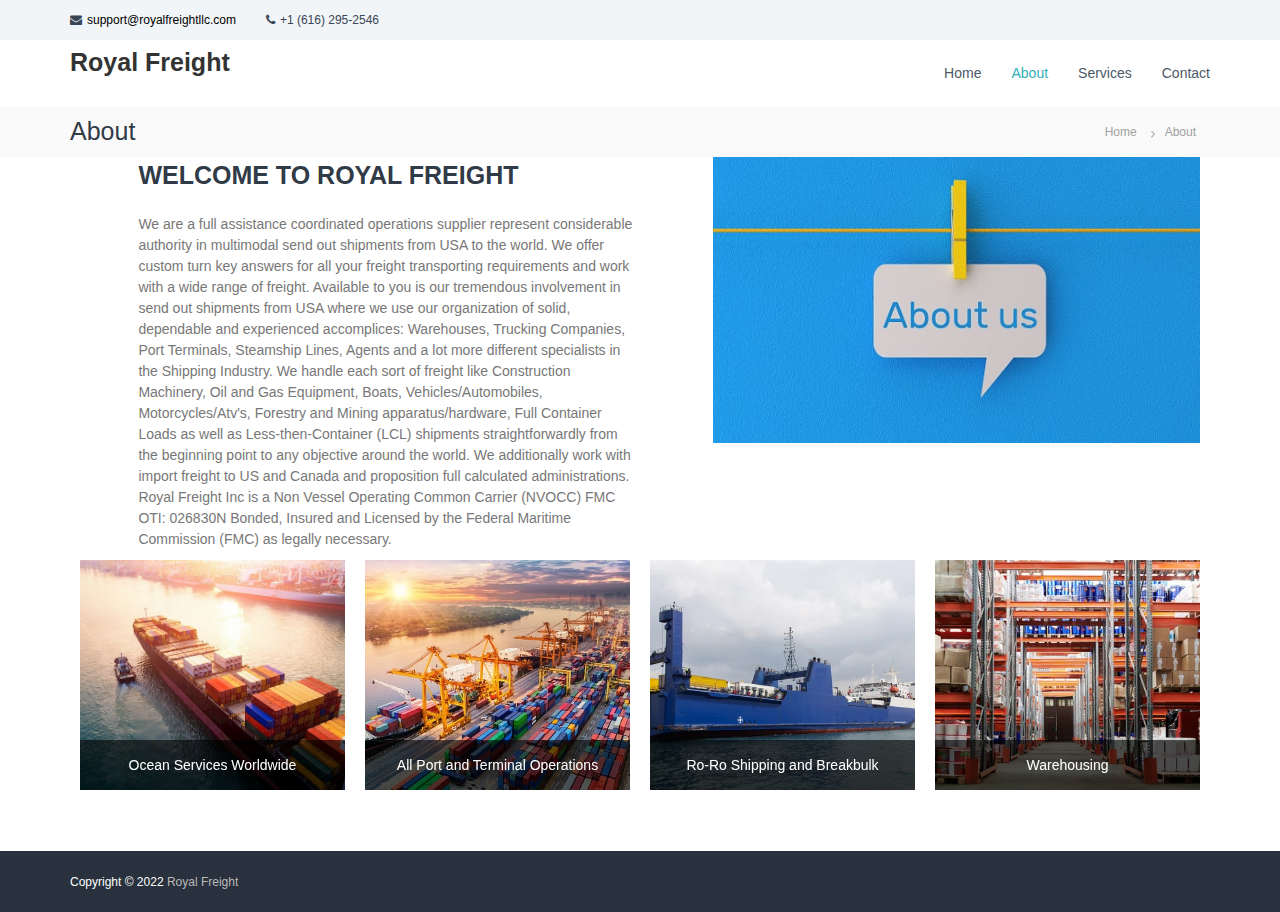
==== about.html @ c7f0311b "initial commit" ====
<!DOCTYPE html>
<!-- saved from url=(0039)https://royalfreightllc.com/about/ -->
<html lang="en">

<head>
	<meta http-equiv="Content-Type" content="text/html; charset=UTF-8">

	<meta name="viewport" content="width=device-width, initial-scale=1">
	<link rel="profile" href="http://gmpg.org/xfn/11">
	<link rel="pingback" href="https://royalfreightllc.com/xmlrpc.php">

	<title>About – Royal Freight</title>
	<link rel="dns-prefetch" href="http://fonts.googleapis.com/">
	<link rel="dns-prefetch" href="http://s.w.org/">
	<link rel="alternate" type="application/rss+xml" title="Royal Freight » Feed"
		href="https://royalfreightllc.com/feed/">
	<link rel="alternate" type="application/rss+xml" title="Royal Freight » Comments Feed"
		href="https://royalfreightllc.com/comments/feed/">


	<link rel="stylesheet" id="contact-form-7-css" href="./Seattle_Logistics_files/styles.css" type="text/css"
		media="all">
	<link rel="stylesheet" id="contact-form-7-css" href="assets/css/styles.css" type="text/css" media="all">
	<link rel="stylesheet" id="wpos-magnific-style-css" href="./Seattle_Logistics_files/magnific-popup.css"
		type="text/css" media="all">
	<link rel="stylesheet" id="wpos-slick-style-css" href="./Seattle_Logistics_files/slick.css" type="text/css"
		media="all">
	<link rel="stylesheet" id="wp-igsp-public-css-css" href="./Seattle_Logistics_files/wp-igsp-public.css"
		type="text/css" media="all">
	<link rel="stylesheet" id="siteorigin-panels-front-css" href="./Seattle_Logistics_files/front-flex.min.css"
		type="text/css" media="all">
	<link rel="stylesheet" id="flash-fonts-css" href="./Seattle_Logistics_files/css" type="text/css" media="all">
	<link rel="stylesheet" id="font-awesome-css" href="./Seattle_Logistics_files/font-awesome.min.css" type="text/css"
		media="">
	<link rel="stylesheet" id="flash-style-css" href="./Seattle_Logistics_files/style.css" type="text/css" media="all">

	<link rel="stylesheet" id="responsive-css" href="./Seattle_Logistics_files/responsive.min.css" type="text/css"
		media="">

	<link rel="https://api.w.org/" href="https://royalfreightllc.com/wp-json/">
	<link rel="EditURI" type="application/rsd+xml" title="RSD" href="https://royalfreightllc.com/xmlrpc.php?rsd">
	<link rel="wlwmanifest" type="application/wlwmanifest+xml"
		href="https://royalfreightllc.com/wp-includes/wlwmanifest.xml">
	<meta name="generator" content="WordPress 4.9.20">
	<link rel="canonical" href="about.html">
	<link rel="shortlink" href="https://royalfreightllc.com/?p=137">
	<link rel="alternate" type="application/json+oembed"
		href="https://royalfreightllc.com/wp-json/oembed/1.0/embed?url=http%3A%2F%2Fwww.seattle-logistics.com%2Fabout%2F">
	<link rel="alternate" type="text/xml+oembed"
		href="https://royalfreightllc.com/wp-json/oembed/1.0/embed?url=http%3A%2F%2Fwww.seattle-logistics.com%2Fabout%2F&amp;format=xml">
	
		
		
	

</head>

<body
	class="page-template page-template-page-templates page-template-pagebuilder page-template-page-templatespagebuilder-php page page-id-137 custom-background wp-custom-logo siteorigin-panels  boxed non-transparent left-logo-right-menu right-sidebar" style="width:100%">

	<div id="preloader-background" style="display: none;">
		<div id="spinners">
			<div id="preloader">
				<span></span>
				<span></span>
				<span></span>
				<span></span>
				<span></span>
			</div>
		</div>
	</div>


	<div id="page" class="site" style="margin:0">
		<a class="skip-link screen-reader-text" href="about.html/#content">Skip to
			content</a>


		<header id="masthead" class="site-header" role="banner">
			<div class="header-top">
				<div class="tg-container">
					<div class="tg-column-wrapper clearfix">
						<div class="left-content">
							<ul class="contact-info">
								<li><i class="fa fa-envelope"></i><a
										href="mailto:support@royalfreightllc.com">support@royalfreightllc.com</a></li>
								<li><i class="fa fa-phone"></i>+1 (616) 295-2546</li>
							</ul>
						</div>
						<div class="right-content">
						</div>
					</div>
				</div>
			</div>

			<div class="header-bottom">
				<div class="tg-container">

					<div class="logo">
						<h3>Royal Freight</h3>
						<!-- <figure class="logo-image">
                            <a href="index.html" class="custom-logo-link" rel="home" itemprop="url"><img width="170"
                                    height="73" src="./Seattle_Logistics_files/cropped-logo2.png" class="custom-logo"
                                    alt="Royal Freight" itemprop="logo"></a>
                        </figure> -->

						<div class="logo-text site-branding">
							<p class="site-title"><a href="index.html" rel="home">Seattle
									Logistics</a></p>
						</div>
					</div>
					<div class="site-navigation-wrapper">
						<nav id="site-navigation" class="main-navigation" role="navigation">
							<div class="menu-toggle">
								<i class="fa fa-bars"></i>
							</div>
							<div class="menu-main-container">
								<ul id="primary-menu" class="menu">
									<li id="menu-item-249"
										class="menu-item menu-item-type-post_type menu-item-object-page menu-item-home page_item page-item-7  menu-item-249">
										<a href="index.html">Home</a>
									</li>
									<li id="menu-item-243"
										class="current-menu-item current_page_item menu-item menu-item-type-post_type menu-item-object-page menu-item-243">
										<a href="about.html">About</a>
									</li>
									<li id="menu-item-281"
										class="menu-item menu-item-type-post_type menu-item-object-page menu-item-281">
										<a href="services.html">Services</a>
									</li>
									<li id="menu-item-240"
										class="menu-item menu-item-type-post_type menu-item-object-page menu-item-240">
										<a href="contact.html">Contact</a>
									</li>
								</ul>
							</div>
						</nav><!-- #site-navigation -->


					</div>

					<div class="header-action-container">

						<div class="search-wrap">
							<div class="search-icon">
								<i class="fa fa-search"></i>
							</div>
							<div class="search-box">

								<form role="search" method="get" class="searchform"
									action="https://royalfreightllc.com/">
									<label>
										<span class="screen-reader-text">Search for:</span>
										<input type="search" class="search-field" placeholder="Search …" value=""
											name="s">
									</label>
									<button type="submit" class="search-submit btn search-btn"><span
											class="screen-reader-text">Search</span><i
											class="fa fa-search"></i></button>
								</form>
							</div>
						</div>
					</div>
				</div>
			</div>
		</header><!-- #masthead -->



		<nav id="flash-breadcrumbs" class="breadcrumb-trail breadcrumbs">
			<div class="tg-container">
				<h1 class="trail-title">About</h1>
				<ul class="trail-items">
					<li class="trail-item trail-begin"><a class="trail-home" href="index.html"
							title="Home"><span>Home</span></a></li>
					<li class="trail-item"><span>About</span></li>
				</ul>
			</div>
		</nav>
		
		<div id="content" class="site-content">
			<div class="tg-container">


				<div id="primary" class="content-area pagebuilder-content">
					<main id="main" class="site-main" role="main">

						<div id="pl-137" class="panel-layout">
							<div id="pg-137-0" class="panel-grid panel-no-style">
								<div id="pgc-137-0-0" class="panel-grid-cell">
									<div id="panel-137-0-0-0"
										class="so-panel widget widget_themegrill_flash_about tg-widget tg-about-widget about-section panel-first-child panel-last-child"
										data-index="0">
										<div class="tg-column-wrapper">
											<div class="about-content-wrapper tg-column-2">
												<h3 class="section-title">Welcome to Royal Freight</h3>
												<div class="section-description">We are а full assistance coordinated
													operations supplier represent considerable authority in multimodal
													send out shipments from USA to the world. We offer custom turn key
													answers for all your freight transporting requirements and work with
													a wide range of freight. Available to you is our tremendous
													involvement in send out shipments from USA where we use our
													organization of solid, dependable and experienced accomplices:
													Warehouses, Trucking Companies, Port Terminals, Steamship Lines,
													Agents and a lot more different specialists in the Shipping
													Industry. We handle each sort of freight like Construction
													Machinery, Oil and Gas Equipment, Boats, Vehicles/Automobiles,
													Motorcycles/Atv's, Forestry and Mining apparatus/hardware, Full
													Container Loads as well as Less-then-Container (LCL) shipments
													straightforwardly from the beginning point to any objective around
													the world. We additionally work with import freight to US and Canada
													and proposition full calculated administrations. Royal Freight Inc
													is a Non Vessel Operating Common Carrier (NVOCC) FMC OTI: 026830N
													Bonded, Insured and Licensed by the Federal Maritime Commission
													(FMC) as legally necessary.</div>
											</div>
											<figure class="about-section-image tg-column-2">
												<img src="assets/images/about-us.jpg">
											</figure>
										</div>
									</div>
								</div>
							</div>
							<div id="pg-137-1" class="panel-grid panel-no-style">
								<div id="pgc-137-1-0" class="panel-grid-cell">
									<div id="panel-137-1-0-0"
										class="so-panel widget widget_text panel-first-child panel-last-child"
										data-index="1">
										<div class="textwidget">
											<div class="msacwl-carousel-wrap msacwl-row-clearfix">
												<div id="msacwl-carousel-1" class="msacwl-carousel">
													<div class="msacwl-gallery-carousel slick-initialized slick-slider responsive">
														<div aria-live="polite" class="slick-list draggable">
															<div class="slick-track" role="listbox"
																style="opacity: 1; width: 3705px; transform: translate3d(-1425px, 0px, 0px);">
																<div class="msacwl-carousel-slide slick-slide slick-cloned"
																	data-slick-index="-4" aria-hidden="true"
																	tabindex="-1" style="width: 285px;">
																	<a href="assets/images/ocean-services.jpg"
																		tabindex="-1"><img width="780" height="519"
																			src="assets/images/ocean-services.jpg"
																			class="attachment-large size-large" alt=""
																			srcset="assets/images/ocean-services.jpg 1024w, assets/images/ocean-services.jpg 300w, assets/images/ocean-services.jpg 768w"
																			sizes="(max-width: 780px) 100vw, 780px"></a>
																	<div class="msacwl-gallery-caption">
																		<span>Ocean Services Worldwide</span>
																	</div>
																</div>
																<div class="msacwl-carousel-slide slick-slide slick-cloned"
																	data-slick-index="-3" aria-hidden="true"
																	tabindex="-1" style="width: 285px;">
																	<a href="assets/images/port-and-terminal.jpg"
																		tabindex="-1"><img width="780" height="520"
																			src="assets/images/port-and-terminal.jpg"
																			class="attachment-large size-large" alt=""
																			srcset="assets/images/port-and-terminal.jpg 1024w, assets/images/port-and-terminal.jpg 300w, assets/images/port-and-terminal.jpg 768w, assets/images/port-and-terminal.jpg 1280w"
																			sizes="(max-width: 780px) 100vw, 780px"></a>
																	<div class="msacwl-gallery-caption">
																		<span>All Port and Terminal Operations</span>
																	</div>
																</div>
																<div class="msacwl-carousel-slide slick-slide slick-cloned"
																	data-slick-index="-2" aria-hidden="true"
																	tabindex="-1" style="width: 285px;">
																	<a href="assets/images/break-bulk.jpg"
																		tabindex="-1"><img width="600" height="400"
																			src="assets/images/break-bulk.jpg"
																			class="attachment-large size-large" alt=""
																			srcset="assets/images/break-bulk.jpg 600w, assets/images/break-bulk.jpg 300w"
																			sizes="(max-width: 600px) 100vw, 600px"></a>
																	<div class="msacwl-gallery-caption">
																		<span>Ro-Ro Shipping and Breakbulk</span>
																	</div>
																</div>
																<div class="msacwl-carousel-slide slick-slide slick-cloned"
																	data-slick-index="-1" aria-hidden="true"
																	tabindex="-1" style="width: 285px;">
																	<a href="assets/images/warehouse.jpeg"
																		tabindex="-1"><img width="600" height="400"
																			src="assets/images/warehouse.jpeg"
																			class="attachment-large size-large" alt=""
																			srcset="https://royalfreightllc.com/wp-content/uploads/2018/03/4533cf_b8d5df87455a4ed58cf1d3f7b260aeed_mv2-1.png 600w, https://royalfreightllc.com/wp-content/uploads/2018/03/4533cf_b8d5df87455a4ed58cf1d3f7b260aeed_mv2-1-300x200.png 300w"
																			sizes="(max-width: 600px) 100vw, 600px"></a>
																	<div class="msacwl-gallery-caption">
																		<span>Warehousing</span>
																	</div>
																</div>
																<div class="msacwl-carousel-slide slick-slide"
																	data-slick-index="0" aria-hidden="true"
																	tabindex="-1" role="option"
																	aria-describedby="slick-slide00"
																	style="width: 285px;">
																	<a href="./Seattle_Logistics_files/4533cf_d48c1563855a45f79f6c62da6817e0ec_mv2-1.jpg"
																		tabindex="-1"><img width="700" height="295"
																			src="assets/images/ocean-services.jpg"
																			class="attachment-large size-large" alt=""
																			srcset="assets/images/ocean-services.jpg 700w, assets/images/ocean-services.jpg 300w"
																			sizes="(max-width: 700px) 100vw, 700px"></a>
																	<div class="msacwl-gallery-caption">
																		<span>Special Equipment</span>
																	</div>
																</div>
																<div class="msacwl-carousel-slide slick-slide slick-current slick-active"
																	data-slick-index="1" aria-hidden="false"
																	tabindex="-1" role="option"
																	aria-describedby="slick-slide01"
																	style="width: 285px;">
																	<a href="assets/images/ocean-services.jpg"
																		tabindex="0"><img width="780" height="519"
																			src="assets/images/ocean-services.jpg"
																			class="attachment-large size-large" alt=""
																			srcset="assets/images/ocean-services.jpg 1024w, assets/images/ocean-services.jpg 300w, assets/images/ocean-services.jpg 768w"
																			sizes="(max-width: 780px) 100vw, 780px"></a>
																	<div class="msacwl-gallery-caption">
																		<span>Ocean Services Worldwide</span>
																	</div>
																</div>
																<div class="msacwl-carousel-slide slick-slide slick-active"
																	data-slick-index="2" aria-hidden="false"
																	tabindex="-1" role="option"
																	aria-describedby="slick-slide02"
																	style="width: 285px;">
																	<a href="assets/images/port-and-terminal.jpg"
																		tabindex="0"><img width="780" height="520"
																			src="assets/images/port-and-terminal.jpg"
																			class="attachment-large size-large" alt=""
																			srcset="assets/images/port-and-terminal.jpg 300w, assets/images/port-and-terminal.jpg 1280w"
																			sizes="(max-width: 780px) 100vw, 780px"></a>
																	<div class="msacwl-gallery-caption">
																		<span>All Port and Terminal Operations</span>
																	</div>
																</div>
																<div class="msacwl-carousel-slide slick-slide slick-active"
																	data-slick-index="3" aria-hidden="false"
																	tabindex="-1" role="option"
																	aria-describedby="slick-slide03"
																	style="width: 285px;">
																	<a href="assets/images/break-bulk.jpg"
																		tabindex="0"><img width="600" height="400"
																			src="assets/images/break-bulk.jpg"
																			class="attachment-large size-large" alt=""
																			srcset="assets/images/break-bulk.jpg 600w, assets/images/break-bulk.jpg 300w"
																			sizes="(max-width: 600px) 100vw, 600px"></a>
																	<div class="msacwl-gallery-caption">
																		<span>Ro-Ro Shipping and Breakbulk</span>
																	</div>
																</div>
																<div class="msacwl-carousel-slide slick-slide slick-active"
																	data-slick-index="4" aria-hidden="false"
																	tabindex="-1" role="option"
																	aria-describedby="slick-slide04"
																	style="width: 285px;">
																	<a href="assets/images/warehouse.jpeg"
																		tabindex="0"><img width="600" height="400"
																			src="assets/images/warehouse.jpeg"
																			class="attachment-large size-large" alt=""
																			srcset="assets/images/warehouse.jpeg 600w, assets/images/warehouse.jpeg 300w"
																			sizes="(max-width: 600px) 100vw, 600px"></a>
																	<div class="msacwl-gallery-caption">
																		<span>Warehousing</span>
																	</div>
																</div>
																
															</div>
														</div>




													</div>
													<div class="msacwl-carousel-conf">
														{"slide_to_show":"4","slide_to_scroll":"1","autoplay":"true","autoplay_speed":"3000","speed":"300","arrows":"false","dots":"false"}
													</div><!-- end of-slider-conf -->
												</div><!-- end .msacwl-carousel -->
											</div><!-- end .msacwl-carousel-wrap -->

										</div>
									</div>
								</div>
							</div>
							<div id="pg-137-2" class="panel-grid panel-no-style">
								<div id="pgc-137-2-0" class="panel-grid-cell">
									<div id="panel-137-2-0-0"
										class="so-panel widget widget_text panel-first-child panel-last-child"
										data-index="2">
										<div class="textwidget">
											<p>&nbsp;</p>
										</div>
									</div>
								</div>
							</div>
						</div>
					</main><!-- #main -->
				</div><!-- #primary -->



			</div><!-- .tg-container -->
		</div><!-- #content -->



		<footer id="colophon" class="footer-layout site-footer" role="contentinfo">

			<div id="bottom-footer">
				<div class="tg-container">

					<div class="copyright">
						<span class="copyright-text">
							Copyright © 2022 <a href="index.html">Royal Freight</a>
						</span>
					</div><!-- .copyright -->


				</div>
			</div>
		</footer><!-- #colophon -->


		<a href="about.html/#masthead" id="scroll-up" style="display: none;"><i class="fa fa-chevron-up"></i></a>
	</div><!-- #page -->
	<script type="text/javascript">
		window._wpemojiSettings = { "baseUrl": "https:\/\/s.w.org\/images\/core\/emoji\/11\/72x72\/", "ext": ".png", "svgUrl": "https:\/\/s.w.org\/images\/core\/emoji\/11\/svg\/", "svgExt": ".svg", "source": { "concatemoji": "http:\/\/www.seattle-logistics.com\/wp-includes\/js\/wp-emoji-release.min.js?ver=4.9.20" } };
		!function (e, a, t) { var n, r, o, i = a.createElement("canvas"), p = i.getContext && i.getContext("2d"); function s(e, t) { var a = String.fromCharCode; p.clearRect(0, 0, i.width, i.height), p.fillText(a.apply(this, e), 0, 0); e = i.toDataURL(); return p.clearRect(0, 0, i.width, i.height), p.fillText(a.apply(this, t), 0, 0), e === i.toDataURL() } function c(e) { var t = a.createElement("script"); t.src = e, t.defer = t.type = "text/javascript", a.getElementsByTagName("head")[0].appendChild(t) } for (o = Array("flag", "emoji"), t.supports = { everything: !0, everythingExceptFlag: !0 }, r = 0; r < o.length; r++)t.supports[o[r]] = function (e) { if (!p || !p.fillText) return !1; switch (p.textBaseline = "top", p.font = "600 32px Arial", e) { case "flag": return s([55356, 56826, 55356, 56819], [55356, 56826, 8203, 55356, 56819]) ? !1 : !s([55356, 57332, 56128, 56423, 56128, 56418, 56128, 56421, 56128, 56430, 56128, 56423, 56128, 56447], [55356, 57332, 8203, 56128, 56423, 8203, 56128, 56418, 8203, 56128, 56421, 8203, 56128, 56430, 8203, 56128, 56423, 8203, 56128, 56447]); case "emoji": return !s([55358, 56760, 9792, 65039], [55358, 56760, 8203, 9792, 65039]) }return !1 }(o[r]), t.supports.everything = t.supports.everything && t.supports[o[r]], "flag" !== o[r] && (t.supports.everythingExceptFlag = t.supports.everythingExceptFlag && t.supports[o[r]]); t.supports.everythingExceptFlag = t.supports.everythingExceptFlag && !t.supports.flag, t.DOMReady = !1, t.readyCallback = function () { t.DOMReady = !0 }, t.supports.everything || (n = function () { t.readyCallback() }, a.addEventListener ? (a.addEventListener("DOMContentLoaded", n, !1), e.addEventListener("load", n, !1)) : (e.attachEvent("onload", n), a.attachEvent("onreadystatechange", function () { "complete" === a.readyState && t.readyCallback() })), (n = t.source || {}).concatemoji ? c(n.concatemoji) : n.wpemoji && n.twemoji && (c(n.twemoji), c(n.wpemoji))) }(window, document, window._wpemojiSettings);
	</script>
	<script src="./Seattle_Logistics_files/wp-emoji-release.min.js.download" type="text/javascript" defer=""></script>

	<script type="text/javascript">
		/* <![CDATA[ */
		var wpcf7 = { "apiSettings": { "root": "http:\/\/www.seattle-logistics.com\/wp-json\/contact-form-7\/v1", "namespace": "contact-form-7\/v1" } };
/* ]]> */
	</script>

	<script type="text/javascript" src="./Seattle_Logistics_files/jquery.js.download"></script>
	<script type="text/javascript" src="./Seattle_Logistics_files/jquery-migrate.min.js.download"></script>

	<script type="text/javascript" src="./Seattle_Logistics_files/scripts.js.download"></script>
	<script type="text/javascript" src="./Seattle_Logistics_files/jquery.nav.min.js.download"></script>
	<script type="text/javascript" src="./Seattle_Logistics_files/flash.min.js.download"></script>
	<script type="text/javascript" src="./Seattle_Logistics_files/skip-link-focus-fix.js.download"></script>
	<script type="text/javascript" src="./Seattle_Logistics_files/wp-embed.min.js.download"></script>
	<script type="text/javascript" src="About_Seattle_Logistics_files/jquery.magnific-popup.min.js.download"></script>
	<script type="text/javascript" src="About_Seattle_Logistics_files/slick.min.js"></script>
	<script type="text/javascript">
		/* <![CDATA[ */
		var WpIsgp = { "is_mobile": "0", "is_rtl": "0" };
/* ]]> */
	</script>
	<script type="text/javascript" src="About_Seattle_Logistics_files/wp-igsp-public.js.download"></script>
	<script
		type="text/javascript">document.body.className = document.body.className.replace("siteorigin-panels-before-js", "");</script>


</body>

</html>
---- Seattle_Logistics_files/styles.css ----
div.wpcf7 .screen-reader-response {
	position: absolute;
	overflow: hidden;
	clip: rect(1px, 1px, 1px, 1px);
	height: 1px;
	width: 1px;
	margin: 0;
	padding: 0;
	border: 0;
}

div.wpcf7-response-output {
	margin: 2em 0.5em 1em;
	padding: 0.2em 1em;
	border: 2px solid #ff0000;
}

div.wpcf7-mail-sent-ok {
	border: 2px solid #398f14;
}

div.wpcf7-mail-sent-ng,
div.wpcf7-aborted {
	border: 2px solid #ff0000;
}

div.wpcf7-spam-blocked {
	border: 2px solid #ffa500;
}

div.wpcf7-validation-errors,
div.wpcf7-acceptance-missing {
	border: 2px solid #f7e700;
}

.wpcf7-form-control-wrap {
	position: relative;
}

span.wpcf7-not-valid-tip {
	color: #f00;
	font-size: 1em;
	font-weight: normal;
	display: block;
}

.use-floating-validation-tip span.wpcf7-not-valid-tip {
	position: absolute;
	top: 20%;
	left: 20%;
	z-index: 100;
	border: 1px solid #ff0000;
	background: #fff;
	padding: .2em .8em;
}

span.wpcf7-list-item {
	display: inline-block;
	margin: 0 0 0 1em;
}

span.wpcf7-list-item-label::before,
span.wpcf7-list-item-label::after {
	content: " ";
}

.wpcf7-display-none {
	display: none;
}

div.wpcf7 .ajax-loader {
	visibility: hidden;
	display: inline-block;
	background-image: url('../../images/ajax-loader.gif');
	width: 16px;
	height: 16px;
	border: none;
	padding: 0;
	margin: 0 0 0 4px;
	vertical-align: middle;
}

div.wpcf7 .ajax-loader.is-active {
	visibility: visible;
}

div.wpcf7 div.ajax-error {
	display: none;
}

div.wpcf7 .placeheld {
	color: #888;
}

div.wpcf7 input[type="file"] {
	cursor: pointer;
}

div.wpcf7 input[type="file"]:disabled {
	cursor: default;
}

div.wpcf7 .wpcf7-submit:disabled {
	cursor: not-allowed;
}

.wpcf7 input[type="url"],
.wpcf7 input[type="email"],
.wpcf7 input[type="tel"] {
	direction: ltr;
}

.tg-slider-widget .swiper-button-next::before {
    content: "\f105";
    font-family: fontawesome;
    font-size: 30px;
    color: #313b48;
    background: #fff;
    width: 50px;
    height: 50px;
    line-height: 50px;
    text-align: center;
    display: block;
}
---- assets/css/styles.css ----
img.wp-smiley,
img.emoji {
    display: inline !important;
    border: none !important;
    box-shadow: none !important;
    height: 1em !important;
    width: 1em !important;
    margin: 0 .07em !important;
    vertical-align: -0.1em !important;
    background: none !important;
    padding: 0 !important;
}

.slider-image {
    max-height: 500px;
}

body {
    background-color: #ffffff;
}

/* Link Color */
#site-navigation ul li:hover>a,
#site-navigation ul li.current-menu-item>a,
#site-navigation ul li.current_page_item>a,
#site-navigation ul.sub-menu li:hover>a,
#site-navigation ul li ul.sub-menu li.menu-item-has-children ul li:hover>a,
#site-navigation ul li ul.sub-menu li.menu-item-has-children:hover>.menu-item,
body.transparent #masthead .header-bottom #site-navigation ul li:hover>.menu-item,
body.transparent #masthead .header-bottom #site-navigation ul li:hover>a,
body.transparent #masthead .header-bottom #site-navigation ul.sub-menu li:hover>a,
body.transparent #masthead .header-bottom #site-navigation ul.sub-menu li.menu-item-has-children ul li:hover>a,
body.transparent.header-sticky #masthead-sticky-wrapper #masthead .header-bottom #site-navigation ul.sub-menu li>a:hover,
.tg-service-widget .service-title-wrap a:hover,
.tg-service-widget .service-more,
.feature-product-section .button-group button:hover,
.fun-facts-section .fun-facts-icon-wrap,
.fun-facts-section .tg-fun-facts-widget.tg-fun-facts-layout-2 .counter-wrapper,
.blog-section .tg-blog-widget-layout-2 .blog-content .read-more-container .read-more a,
footer.footer-layout #top-footer .widget-title::first-letter,
footer.footer-layout #top-footer .widget ul li a:hover,
footer.footer-layout #bottom-footer .copyright .copyright-text a:hover,
footer.footer-layout #bottom-footer .footer-menu ul li a:hover,
.archive #primary .entry-content-block h2.entry-title a:hover,
.blog #primary .entry-content-block h2.entry-title a:hover,
#secondary .widget ul li a:hover,
.woocommerce-Price-amount.amount,
.team-wrapper .team-content-wrapper .team-social a:hover,
.testimonial-container .testimonial-wrapper .testimonial-slide .testominial-content-wrapper .testimonial-icon,
.footer-menu li a:hover,
.tg-feature-product-filter-layout .button.is-checked:hover,
.testimonial-container .testimonial-icon,
#site-navigation ul li.menu-item-has-children:hover>.sub-toggle,
#secondary .widget ul li a,
#comments .comment-list article.comment-body .reply a,
.tg-slider-widget .btn-wrapper a {
    color: #EFCA23;
}

.feature-product-section .tg-feature-product-layout-2 .tg-container .tg-column-wrapper .tg-feature-product-widget .featured-image-desc,
#respond #commentform .form-submit input:hover,
.blog-section .tg-blog-widget-layout-1 .tg-blog-widget:hover,
#scroll-up,
.header-bottom .search-wrap .search-box .searchform .btn:hover,
.header-bottom .cart-wrap .flash-cart-views a span,
body.transparent #masthead .header-bottom #site-navigation ul li a::before,
.tg-slider-widget.slider-dark .btn-wrapper a:hover,
.section-title:after,
.about-section .about-content-wrapper .btn-wrapper a,
.tg-service-widget .service-icon-wrap,
.team-wrapper .team-content-wrapper .team-designation:after,
.call-to-action-section .btn-wrapper a:hover,
.blog-section .tg-blog-widget-layout-1:hover,
.blog-section .tg-blog-widget-layout-2 .post-image .entry-date,
.blog-section .tg-blog-widget-layout-2 .blog-content .post-readmore,
.pricing-table-section .tg-pricing-table-widget:hover,
.pricing-table-section .tg-pricing-table-widget.tg-pricing-table-layout-2 .pricing,
.pricing-table-section .tg-pricing-table-widget.tg-pricing-table-layout-2 .btn-wrapper a,
footer.footer-layout #top-footer .widget_tag_cloud .tagcloud a:hover,
#secondary .widget-title:after,
#secondary .searchform .btn:hover,
#primary .searchform .btn:hover,
#respond #commentform .form-submit input,
.woocommerce ul.products li.product .onsale,
.woocommerce ul.products li.product .button,
.woocommerce #respond input#submit.alt,
.woocommerce a.button.alt,
.woocommerce button.button.alt,
.woocommerce input.button.alt,
.added_to_cart.wc-forward,
.testimonial-container .swiper-pagination.testimonial-pager .swiper-pagination-bullet:hover,
.testimonial-container .swiper-pagination.testimonial-pager .swiper-pagination-bullet.swiper-pagination-bullet-active,
.header-bottom .searchform .btn,
.navigation .nav-links a:hover,
.bttn:hover,
button,
input[type="button"]:hover,
input[type="reset"]:hover,
input[type="submit"]:hover,
.tg-slider-widget .btn-wrapper a:hover {
    background-color: #EFCA23;
}

body.transparent.header-sticky #masthead-sticky-wrapper #masthead .header-bottom .search-wrap .search-icon:hover,
body.transparent #masthead .header-bottom .search-wrap .search-icon:hover,
.header-bottom .search-wrap .search-icon:hover,
#comments .comment-list article.comment-body .reply a::before,
.tg-slider-widget .btn-wrapper a,
.tg-slider-widget .btn-wrapper a:hover {
    border-color: #EFCA23;
}

body.transparent.header-sticky #masthead-sticky-wrapper.is-sticky #masthead .header-bottom #site-navigation ul li.current-flash-item a,
#site-navigation ul li.current-flash-item a,
body.transparent.header-sticky #masthead-sticky-wrapper #masthead .header-bottom .search-wrap .search-icon:hover,
body.transparent #masthead .header-bottom .search-wrap .search-icon:hover,
.header-bottom .search-wrap .search-icon:hover {
    color: #EFCA23;
}

.tg-slider-widget.slider-dark .btn-wrapper a:hover,
.call-to-action-section .btn-wrapper a:hover,
footer.footer-layout #top-footer .widget_tag_cloud .tagcloud a:hover {
    border-color: #EFCA23;
}

body.transparent.header-sticky #masthead-sticky-wrapper #masthead .header-bottom #site-navigation ul li:hover>a,
body.transparent #masthead .header-bottom #site-navigation ul li:hover .sub-toggle {
    color: #EFCA23;
}

.tg-service-widget .service-icon-wrap:after {
    border-top-color: #EFCA23;
}

.feature-product-section .tg-feature-product-widget .featured-image-desc::before,
.blog-section .row:nth-child(odd) .tg-blog-widget:hover .post-image::before,
.blog-section .row:nth-child(2n) .tg-blog-widget:hover .post-image::before {
    border-right-color: #EFCA23;
}

.feature-product-section .tg-feature-product-widget .featured-image-desc::before,
.blog-section .row:nth-child(odd) .tg-blog-widget:hover .post-image::before,
footer.footer-layout #top-footer .widget-title {
    border-left-color: #EFCA23;
}

.swiper-button-next::before {
    background-image: url("data:image/svg+xml;charset=utf-8,%3Csvg%20xmlns%3D'http%3A%2F%2Fwww.w3.org%2F2000%2Fsvg'%20viewBox%3D'0%200%2027%2044'%3E%3Cpath%20d%3D'M27%2C22L27%2C22L5%2C44l-2.1-2.1L22.8%2C22L2.9%2C2.1L5%2C0L27%2C22L27%2C22z'%20fill%3D'%23007aff'%2F%3E%3C%2Fsvg%3E");
}


/* Main Text Color */
.tg-slider-widget .swiper-button-next::before,
.tg-slider-widget .swiper-button-prev::before,
.tg-slider-widget .caption-title,
.section-title-wrapper .section-title,
.tg-service-widget .service-title-wrap a,
.team-wrapper .team-content-wrapper .team-title a,
.testimonial-container .testimonial-wrapper .testimonial-slide .testimonial-client-detail .client-detail-block .testimonial-title,
.blog-section .row:nth-child(odd) .blog-content .entry-title a,
.blog-section .row:nth-child(even) .blog-content .entry-title a,
.blog-section .tg-blog-widget:hover .blog-content .entry-title a:hover,
.blog-section .tg-blog-widget-layout-2 .tg-blog-widget:hover .blog-content .entry-title a,
.pricing-table-section .tg-pricing-table-widget .pricing-table-title,
.pricing-table-section .tg-pricing-table-widget .pricing,
.pricing-table-section .tg-pricing-table-widget .btn-wrapper a,
.pricing-table-section .tg-pricing-table-widget.standard .popular-batch,
.single-post #primary .author-description .author-description-block .author-title,
.section-title-wrapper .section-title,
.tg-service-widget .service-title-wrap a,
.tg-service-widget .service-title-wrap a,
.blog-section .tg-blog-widget-layout-2 .entry-title a,
.entry-content-block .entry-title a,
.blog #primary .entry-content-block .entry-content,
.breadcrumb-trail.breadcrumbs .trail-title,
#secondary .widget-title,
#secondary .widget ul li,
.archive #primary .entry-content-block .entry-content,
.entry-content,
.entry-summary,
#comments .comments-title,
#comments .comment-list article.comment-body .comment-content,
.comment-reply-title,
.search .entry-title a,
.section-title,
.blog-section .row:nth-child(odd) .entry-summary,
.blog-section .row:nth-child(even) .entry-summary,
.blog-wrapper .entry-title a,
.tg-blog-widget-layout-3 .entry-title a,
.feature-product-section .tg-feature-product-widget .feature-title-wrap a,
.team-wrapper .team-title,
.testimonial-container .testimonial-content {
    color: #313b48;

}

.header-bottom .search-wrap .search-box .searchform .btn,
.testimonial-container .swiper-pagination.testimonial-pager .swiper-pagination-bullet {
    background-color: #313b48;
}

.feature-product-section .tg-feature-product-layout-2 .tg-container .tg-column-wrapper .tg-feature-product-widget .featured-image-desc::before {
    border-right-color: #313b48;
}

/* Secondary Text Color */
.tg-service-widget .service-content-wrap,
.section-title-wrapper .section-description,
.team-wrapper .team-content-wrapper .team-content,
.testimonial-container .testimonial-wrapper .testimonial-slide .testominial-content-wrapper .testimonial-content,
button,
input,
select,
textarea,
.entry-meta a,
.cat-links a,
.entry-footer a,
.entry-meta span,
.single .entry-content-block .entry-footer span a,
.single .entry-content-block .entry-footer span,
#comments .comment-list article.comment-body .comment-metadata a,
#comments .comment-list article.comment-body .comment-author,
#respond #commentform p,
.testimonial-container .testimonial-degicnation,
.fun-facts-section .fun-facts-title-wrap,
.blog-section .row:nth-child(odd) .entry-meta a,
.blog-section .row:nth-child(even) .entry-meta a,
.tg-blog-widget-layout-2 .read-more-container .entry-author a,
.blog-section .tg-blog-widget-layout-2 .read-more-container .entry-author,
.tg-slider-widget .caption-desc {
    color: #666666;
}

@media(max-width: 980px) {
    #site-navigation ul li.menu-item-has-children .sub-toggle {
        background-color: #EFCA23;
    }
}

@media screen and (min-width: 56.875em) {

    .main-navigation li:hover>a,
    .main-navigation li.focus>a {
        color: #EFCA23;
    }

    .main-navigation ul ul,
    .main-navigation ul ul li {
        border-color: rgba(49, 59, 72, 0.2);
    }

    .main-navigation ul ul:before {
        border-top-color: rgba(49, 59, 72, 0.2);
        border-bottom-color: rgba(49, 59, 72, 0.2);
    }
}


/* Custom Link Color */
#site-navigation ul li:hover>a,
#site-navigation ul li.current-menu-item>a,
#site-navigation ul li.current_page_item>a,
#site-navigation ul.sub-menu li:hover>a,
#site-navigation ul li ul.sub-menu li.menu-item-has-children ul li:hover>a,
#site-navigation ul li ul.sub-menu li.menu-item-has-children:hover>.menu-item,
body.transparent #masthead .header-bottom #site-navigation ul li:hover>.menu-item,
body.transparent #masthead .header-bottom #site-navigation ul li:hover>a,
body.transparent #masthead .header-bottom #site-navigation ul.sub-menu li:hover>a,
body.transparent #masthead .header-bottom #site-navigation ul.sub-menu li.menu-item-has-children ul li:hover>a,
body.transparent.header-sticky #masthead-sticky-wrapper #masthead .header-bottom #site-navigation ul.sub-menu li>a:hover,
.tg-service-widget .service-title-wrap a:hover,
.tg-service-widget .service-more,
.feature-product-section .button-group button:hover,
.fun-facts-section .fun-facts-icon-wrap,
.fun-facts-section .tg-fun-facts-widget.tg-fun-facts-layout-2 .counter-wrapper,
.blog-section .tg-blog-widget-layout-2 .blog-content .read-more-container .read-more a,
footer.footer-layout #top-footer .widget-title::first-letter,
footer.footer-layout #top-footer .widget ul li a:hover,
footer.footer-layout #bottom-footer .copyright .copyright-text a:hover,
footer.footer-layout #bottom-footer .footer-menu ul li a:hover,
.archive #primary .entry-content-block h2.entry-title a:hover,
.blog #primary .entry-content-block h2.entry-title a:hover,
#secondary .widget ul li a:hover,
.woocommerce-Price-amount.amount,
.team-wrapper .team-content-wrapper .team-social a:hover,
.testimonial-container .testimonial-wrapper .testimonial-slide .testominial-content-wrapper .testimonial-icon,
.footer-menu li a:hover,
.tg-feature-product-filter-layout .button.is-checked:hover,
.testimonial-container .testimonial-icon,
#site-navigation ul li.menu-item-has-children:hover>.sub-toggle,
.woocommerce-error::before,
.woocommerce-info::before,
.woocommerce-message::before,
#primary .post .entry-content-block .entry-meta a:hover,
#primary .post .entry-content-block .entry-meta span:hover,
.entry-meta span:hover a,
.post .entry-content-block .entry-footer span a:hover,
#secondary .widget ul li a,
#comments .comment-list article.comment-body .reply a,
.tg-slider-widget .btn-wrapper a,
.entry-content a {
    color: #5D3FD3;
}

.blog-section .tg-blog-widget-layout-1 .tg-blog-widget:hover,
#scroll-up,
.header-bottom .search-wrap .search-box .searchform .btn:hover,
.header-bottom .cart-wrap .flash-cart-views a span,
body.transparent #masthead .header-bottom #site-navigation ul li a::before,
.tg-slider-widget.slider-dark .btn-wrapper a:hover,
.section-title:after,
.about-section .about-content-wrapper .btn-wrapper a,
.tg-service-widget .service-icon-wrap,
.team-wrapper .team-content-wrapper .team-designation:after,
.call-to-action-section .btn-wrapper a:hover,
.blog-section .tg-blog-widget-layout-1:hover,
.blog-section .tg-blog-widget-layout-2 .post-image .entry-date,
.blog-section .tg-blog-widget-layout-2 .blog-content .post-readmore,
.pricing-table-section .tg-pricing-table-widget:hover,
.pricing-table-section .tg-pricing-table-widget.tg-pricing-table-layout-2 .pricing,
.pricing-table-section .tg-pricing-table-widget.tg-pricing-table-layout-2 .btn-wrapper a,
footer.footer-layout #top-footer .widget_tag_cloud .tagcloud a:hover,
#secondary .widget-title:after,
#secondary .searchform .btn:hover,
#primary .searchform .btn:hover,
#respond #commentform .form-submit input,
.woocommerce span.onsale,
.woocommerce ul.products li.product .onsale,
.woocommerce ul.products li.product .button,
.woocommerce #respond input#submit.alt,
.woocommerce a.button.alt,
.woocommerce button.button.alt,
.woocommerce input.button.alt,
.added_to_cart.wc-forward,
.testimonial-container .swiper-pagination.testimonial-pager .swiper-pagination-bullet:hover,
.testimonial-container .swiper-pagination.testimonial-pager .swiper-pagination-bullet.swiper-pagination-bullet-active,
.header-bottom .searchform .btn,
.navigation .nav-links a:hover,
.bttn:hover,
button,
input[type="button"]:hover,
input[type="reset"]:hover,
input[type="submit"]:hover,
.tg-slider-widget .btn-wrapper a:hover {
    background-color: #5D3FD3;
}

.feature-product-section .tg-feature-product-layout-2 .tg-container .tg-column-wrapper .tg-feature-product-widget .featured-image-desc,
.tg-team-widget.tg-team-layout-3 .team-wrapper .team-img .team-social {
    background-color: rgba(0, 99, 56, 0.8);
}

#respond #commentform .form-submit input:hover {
    background-color: #004f24;
}

.tg-slider-widget.slider-dark .btn-wrapper a:hover,
.call-to-action-section .btn-wrapper a:hover,
footer.footer-layout #top-footer .widget_tag_cloud .tagcloud a:hover,
.woocommerce-error,
.woocommerce-info,
.woocommerce-message,
#comments .comment-list article.comment-body .reply a::before,
.tg-slider-widget .btn-wrapper a,
.tg-slider-widget .btn-wrapper a:hover {
    border-color: #5D3FD3;
}

body.transparent.header-sticky #masthead-sticky-wrapper.is-sticky #site-navigation ul li.current-flash-item a,
#site-navigation ul li.current-flash-item a,
body.transparent.header-sticky #masthead-sticky-wrapper #site-navigation ul li:hover>a,
body.transparent #site-navigation ul li:hover .sub-toggle {
    color: #5D3FD3;
}

.tg-service-widget .service-icon-wrap:after {
    border-top-color: #5D3FD3;
}

body.transparent.header-sticky #masthead-sticky-wrapper .search-wrap .search-icon:hover,
body.transparent .search-wrap .search-icon:hover,
.header-bottom .search-wrap .search-icon:hover {
    border-color: #5D3FD3;
}

body.transparent.header-sticky #masthead-sticky-wrapper .search-wrap .search-icon:hover,
body.transparent #masthead .header-bottom .search-wrap .search-icon:hover,
.header-bottom .search-wrap .search-icon:hover,
.breadcrumb-trail.breadcrumbs .trail-items li:first-child span:hover,
.breadcrumb-trail.breadcrumbs .trail-items li span:hover a {
    color: #5D3FD3;
}

.woocommerce ul.products li.product .button:hover,
.woocommerce #respond input#submit.alt:hover,
.woocommerce a.button.alt:hover,
.woocommerce button.button.alt:hover,
.woocommerce input.button.alt:hover,
.added_to_cart.wc-forward:hover {
    background-color: #004f24;
}

.feature-product-section .tg-feature-product-widget .featured-image-desc::before,
.blog-section .row:nth-child(odd) .tg-blog-widget:hover .post-image::before {
    border-right-color: #5D3FD3;
}

.feature-product-section .tg-feature-product-widget .featured-image-desc::before,
.blog-section .row:nth-child(odd) .tg-blog-widget:hover .post-image::before,
footer.footer-layout #top-footer .widget-title,
.blog-section .row:nth-child(2n) .tg-blog-widget:hover .post-image::before {
    border-left-color: #5D3FD3;
}

.blog-section .tg-blog-widget-layout-2 .entry-title a:hover,
.blog-section .tg-blog-widget-layout-2 .tg-blog-widget:hover .blog-content .entry-title a:hover,
.tg-blog-widget-layout-2 .read-more-container .entry-author:hover a,
.tg-blog-widget-layout-2 .read-more-container .entry-author:hover,
.blog-section .tg-blog-widget-layout-2 .read-more-container .read-more:hover a {
    color: #004f24;
}

.tg-service-widget .service-more:hover {
    color: #004f24;
}

@media(max-width: 980px) {
    #site-navigation ul li.menu-item-has-children .sub-toggle {
        background-color: #5D3FD3;
    }
}

@media screen and (min-width: 56.875em) {

    .main-navigation li:hover>a,
    .main-navigation li.focus>a {
        color: #5D3FD3;
    }
}


/* Site Title */
.site-branding {
    margin: 0 auto 0 0;
}

.site-branding .site-title,
.site-description {
    clip: rect(1px, 1px, 1px, 1px);
    position: absolute !important;
    height: 1px;
    width: 1px;
    overflow: hidden;
}

.logo .logo-text {
    padding: 0;
}

.recentcomments a {
    display: inline !important;
    padding: 0 !important;
    margin: 0 !important;
}

body.custom-background {
    /* background-image: url("assets/images/003-subtle-light-pattern.jpg"); */
    background-color: #333;
    background-position: left top;
    background-size: auto;
    background-repeat: repeat;
    background-attachment: fixed;
}

 /* Layout 7 */
 #pgc-7-0-0,
 #pgc-7-1-0 {
     width: 100%;
     width: calc(100% - (0 * 30px))
 }

 #pg-7-0,
 #pl-7 .so-panel,
 #pl-7 .so-panel:last-child {
     margin-bottom: 0px
 }

 #pg-7-0.panel-no-style,
 #pg-7-0.panel-has-style>.panel-row-style,
 #pg-7-1.panel-no-style,
 #pg-7-1.panel-has-style>.panel-row-style {
     -webkit-align-items: flex-start;
     align-items: flex-start
 }

 #pgc-7-0-0 {
     align-self: auto
 }

 #pg-7-1>.panel-row-style {
     background-color: #E6E6FA;
     padding: 30px 0px 0px 0px
 }

 #panel-7-1-0-0>.panel-widget-style {
     padding: 0px 0px 0px 0px
 }

 @media (max-width:780px) {

     #pg-7-0.panel-no-style,
     #pg-7-0.panel-has-style>.panel-row-style,
     #pg-7-1.panel-no-style,
     #pg-7-1.panel-has-style>.panel-row-style {
         -webkit-flex-direction: column;
         -ms-flex-direction: column;
         flex-direction: column
     }

     #pg-7-0 .panel-grid-cell,
     #pg-7-1 .panel-grid-cell {
         margin-right: 0
     }

     #pg-7-0 .panel-grid-cell,
     #pg-7-1 .panel-grid-cell {
         width: 100%
     }

     #pl-7 .panel-grid-cell {
         padding: 0
     }

     #pl-7 .panel-grid .panel-grid-cell-empty {
         display: none
     }

     #pl-7 .panel-grid .panel-grid-cell-mobile-last {
         margin-bottom: 0px
     }
 }

 .logo .logo-image {
    float: left;
    padding: 3px 0;
}


.msacwl-gallery-caption {
    background: rgba(0, 0, 0, 0.3);
    color: #fff;
    padding: 5px 5px 40px 5px;
    text-align: center;
    position: absolute;
    bottom: 0;
    left: 0;
    right: 0;
    font-size: 14px;
    line-height: 20px;
}

.msacwl-gallery-carousel .msacwl-gallery-caption {
    padding-left: 0px;
    padding-right: 0px;
    margin: 10px;
}

.tg-service-widget .service-title-wrap {
    display: inline;
    margin-left: 5px
}

.contact-info i {
    padding-right: 5px;
}

.service-image-wrap img {
    width: 45px;
}

.service-image-wrap {
    display: inline-block;
}

.header-bottom .search-wrap {
    display: none;
}

.tg-service-widget.tg-service-layout-2 .service-icon-wrap:hover {
    background-color: #E6E6FA;
}

.contact-info span,
.contact-info span a {
    font-size: 14px;
    color: #99a3b0;
}

.wpcf7-select {
    width: 100%;
    height: 35px;
}

.about-section .about-section-image {
    padding-right: 15px;
}

	/* Layout 124 */
    #pgc-124-0-0 {
        width: 33.3333%;
        width: calc(33.3333% - (0.66666666666667 * 30px))
    }

    #pgc-124-0-1 {
        width: 66.6667%;
        width: calc(66.6667% - (0.33333333333333 * 30px))
    }

    #pl-124 .so-panel,
    #pl-124 .so-panel:last-child {
        margin-bottom: 0px
    }

    #panel-124-0-0-0>.panel-widget-style,
    #panel-124-0-0-1>.panel-widget-style {
        padding: 50px 0px 50px 0px
    }

    @media (max-width:780px) {

        #pg-124-0.panel-no-style,
        #pg-124-0.panel-has-style>.panel-row-style {
            -webkit-flex-direction: column;
            -ms-flex-direction: column;
            flex-direction: column
        }

        #pg-124-0 .panel-grid-cell {
            margin-right: 0
        }

        #pg-124-0 .panel-grid-cell {
            width: 100%
        }

        #pgc-124-0-0,
        #pl-124 .panel-grid .panel-grid-cell-mobile-last {
            margin-bottom: 0px
        }

        #pl-124 .panel-grid-cell {
            padding: 0
        }

        #pl-124 .panel-grid .panel-grid-cell-empty {
            display: none
        }
    }

    /* Layout 275 */
		#pgc-275-0-0,
		#pgc-275-4-0,
		#pgc-275-5-0,
		#pgc-275-6-0 {
			width: 100%;
			width: calc(100% - (0 * 30px))
		}

		#pg-275-0,
		#pg-275-1,
		#pg-275-2,
		#pg-275-3,
		#pg-275-4,
		#pg-275-5,
		#pl-275 .so-panel,
		#pl-275 .so-panel:last-child {
			margin-bottom: 0px
		}

		#pgc-275-1-0,
		#pgc-275-1-1,
		#pgc-275-1-2,
		#pgc-275-2-0,
		#pgc-275-2-1,
		#pgc-275-2-2,
		#pgc-275-3-0,
		#pgc-275-3-1,
		#pgc-275-3-2 {
			width: 33.3333%;
			width: calc(33.3333% - (0.66666666666667 * 30px))
		}

		#pg-275-0.panel-no-style,
		#pg-275-0.panel-has-style>.panel-row-style,
		#pg-275-1.panel-no-style,
		#pg-275-1.panel-has-style>.panel-row-style,
		#pg-275-2.panel-no-style,
		#pg-275-2.panel-has-style>.panel-row-style,
		#pg-275-3.panel-no-style,
		#pg-275-3.panel-has-style>.panel-row-style,
		#pg-275-4.panel-no-style,
		#pg-275-4.panel-has-style>.panel-row-style,
		#pg-275-5.panel-no-style,
		#pg-275-5.panel-has-style>.panel-row-style,
		#pg-275-6.panel-no-style,
		#pg-275-6.panel-has-style>.panel-row-style {
			-webkit-align-items: flex-start;
			align-items: flex-start
		}

		@media (max-width:780px) {

			#pg-275-0.panel-no-style,
			#pg-275-0.panel-has-style>.panel-row-style,
			#pg-275-1.panel-no-style,
			#pg-275-1.panel-has-style>.panel-row-style,
			#pg-275-2.panel-no-style,
			#pg-275-2.panel-has-style>.panel-row-style,
			#pg-275-3.panel-no-style,
			#pg-275-3.panel-has-style>.panel-row-style,
			#pg-275-4.panel-no-style,
			#pg-275-4.panel-has-style>.panel-row-style,
			#pg-275-5.panel-no-style,
			#pg-275-5.panel-has-style>.panel-row-style,
			#pg-275-6.panel-no-style,
			#pg-275-6.panel-has-style>.panel-row-style {
				-webkit-flex-direction: column;
				-ms-flex-direction: column;
				flex-direction: column
			}

			#pg-275-0 .panel-grid-cell,
			#pg-275-1 .panel-grid-cell,
			#pg-275-2 .panel-grid-cell,
			#pg-275-3 .panel-grid-cell,
			#pg-275-4 .panel-grid-cell,
			#pg-275-5 .panel-grid-cell,
			#pg-275-6 .panel-grid-cell {
				margin-right: 0
			}

			#pg-275-0 .panel-grid-cell,
			#pg-275-1 .panel-grid-cell,
			#pg-275-2 .panel-grid-cell,
			#pg-275-3 .panel-grid-cell,
			#pg-275-4 .panel-grid-cell,
			#pg-275-5 .panel-grid-cell,
			#pg-275-6 .panel-grid-cell {
				width: 100%
			}

			#pgc-275-1-0,
			#pgc-275-1-1,
			#pgc-275-2-0,
			#pgc-275-2-1,
			#pgc-275-3-0,
			#pgc-275-3-1,
			#pl-275 .panel-grid .panel-grid-cell-mobile-last {
				margin-bottom: 0px
			}

			#pl-275 .panel-grid-cell {
				padding: 0
			}

			#pl-275 .panel-grid .panel-grid-cell-empty {
				display: none
			}
		}
---- Seattle_Logistics_files/wp-igsp-public.css ----
.msacwl-row-clearfix:after, .msacwl-row-clearfix:after{content: " ";    display: table;}
.msacwl-row-clearfix:after{clear:both;}
.msacwl-slider-conf, .msacwl-carousel-conf{display:none;}

/* Slider CSS */
.msacwl-gallery-slider{visibility: hidden; opacity:0;  transition:opacity 0.5s linear;  }
.msacwl-gallery-slider.slick-initialized { visibility: visible; opacity:1; }

.msacwl-gallery-carousel{visibility: hidden; opacity:0;  transition:opacity 0.5s linear;  }
.msacwl-gallery-carousel.slick-initialized { visibility: visible; opacity:1; }

.msacwl-gallery-slider button.slick-arrow, .msacwl-gallery-carousel button.slick-arrow { width:15px; cursor:pointer !important; height:26px; position:absolute; z-index:999; text-indent:-99999px;border:0px !important;padding:20px 15px !important; text-align:center; margin:0px; border-radius:0px !important}
.msacwl-gallery-slider button.slick-next, 
.msacwl-gallery-slider button.slick-next:hover,  
.msacwl-gallery-slider button.slick-next:focus,
.msacwl-gallery-carousel  button.slick-next, 
.msacwl-gallery-carousel  button.slick-next:hover,  
.msacwl-gallery-carousel  button.slick-next:focus{background:#009eed url('../images/arrow-right.png') center center no-repeat !important; background-size:15px 26px !important;}
.msacwl-gallery-slider button.slick-prev, 
.msacwl-gallery-slider button.slick-prev:hover, 
.msacwl-gallery-slider button.slick-prev:focus,
.msacwl-gallery-carousel button.slick-prev, 
.msacwl-gallery-carousel button.slick-prev:hover, 
.msacwl-gallery-carousel button.slick-prev:focus{background:#009eed url('../images/arrow-left.png') center center no-repeat !important;background-size:15px 26px !important;}

.msacwl-gallery-slider .slick-dots, .msacwl-gallery-carousel .slick-dots{padding:0 !important; margin:0 !important; position:absolute; bottom:0px; text-align:center; width:100%}

.msacwl-gallery-slider .slick-dots li button, .msacwl-gallery-carousel .slick-dots li button{text-indent:-99999px;}
.msacwl-gallery-slider .slick-dots li, .msacwl-gallery-carousel .slick-dots li {list-style:none !important; display:inline-block !important; margin:0 2px !important; padding:0px !important; width:10px !important; height:10px !important; }
.msacwl-gallery-slider .slick-dots li button, .msacwl-gallery-carousel .slick-dots li button{background:#fff !important; margin:0px !important; cursor:pointer !important; padding:0px !important; border:1px solid #000; border-radius:50% !important; width:10px !important; height:10px !important;}
.msacwl-gallery-slider .slick-dots li button:focus, .msacwl-gallery-carousel .slick-dots li button:focus{outline:none !important}
.msacwl-gallery-slider .slick-dots li.slick-active button, .msacwl-gallery-carousel .slick-dots li.slick-active button{background:#444 !important;}

.msacwl-gallery-carousel .slick-arrow{top:50%; margin-top:-26px !important; }
.msacwl-gallery-carousel button.slick-next{right:0}
.msacwl-gallery-carousel button.slick-prev{left:0px;}

.msacwl-gallery-slider .slick-arrow{top:50%; margin-top:-26px !important;}
.msacwl-gallery-slider button.slick-next{right:0px;}
.msacwl-gallery-slider button.slick-prev{left:0px;}

.msacwl-carousel-slide, .msacwl-slide{position:relative}
.msacwl-carousel-slide a{height:250px; display:block;}
.msacwl-gallery-caption{background:rgba(0,0,0,0.6); color:#fff; padding:5px 5px 40px 5px; text-align:center; position:absolute; bottom:0; left:0; right:0; font-size:14px; line-height:20px;}
.msacwl-gallery-caption span{display:block; }
.msacwl-gallery-caption span.image_title{font-size:16px; font-weight:bold; padding:5px 0;}
.msacwl-gallery-carousel .msacwl-gallery-caption{padding:15px !important}
.msacwl-slide img.attachment-full, .msacwl-carousel-slide img.attachment-large{height: 100% !important;width: 100% !important;object-fit: cover;object-position: top center;}

/* Popup*/
.mfp-with-zoom .mfp-container,
.mfp-with-zoom.mfp-bg {
	opacity: 0;
	-webkit-backface-visibility: hidden;
	/* ideally, transition speed should match zoom duration */
	-webkit-transition: all 0.3s ease-out; 
	-moz-transition: all 0.3s ease-out; 
	-o-transition: all 0.3s ease-out; 
	transition: all 0.3s ease-out;
}

.mfp-with-zoom.mfp-ready .mfp-container {
		opacity: 1;
}
.mfp-with-zoom.mfp-ready.mfp-bg {
		opacity: 0.8;
}

.mfp-with-zoom.mfp-removing .mfp-container, 
.mfp-with-zoom.mfp-removing.mfp-bg {
	opacity: 0;
}
---- Seattle_Logistics_files/front-flex.min.css ----
.panel-grid.panel-has-style>.panel-row-style,.panel-grid.panel-no-style{display:flex;-ms-flex-wrap:wrap;flex-wrap:nowrap;-ms-justify-content:space-between;justify-content:space-between}.panel-layout.panel-is-rtl .panel-grid.panel-has-style>.panel-row-style,.panel-layout.panel-is-rtl .panel-grid.panel-no-style{-ms-flex-direction:row-reverse;flex-direction:row-reverse}.panel-grid-cell{-ms-box-sizing:border-box;box-sizing:border-box}.panel-grid-cell .panel-cell-style{height:100%}.panel-grid-cell .so-panel{zoom:1}.panel-grid-cell .so-panel:before{content:"";display:block}.panel-grid-cell .so-panel:after{content:"";display:table;clear:both}.panel-grid-cell .panel-last-child{margin-bottom:0}.panel-grid-cell .widget-title{margin-top:0}body.siteorigin-panels-before-js{overflow-x:hidden}body.siteorigin-panels-before-js .siteorigin-panels-stretch{margin-right:-1000px!important;margin-left:-1000px!important;padding-right:1000px!important;padding-left:1000px!important}
---- Seattle_Logistics_files/style.css ----
/*
Theme Name: Flash
Theme URI: https://themegrill.com/themes/flash
Author: ThemeGrill
Author URI: https://themegrill.com
Description: Flash is free responsive multipurpose WordPress theme – truly a versatile theme perfect for any type of website you want. Like never before, it provides multiple pre-built demos which can be imported in seconds using ThemeGrill Demo Importer Plugin. The theme fully integrates with Flash Toolkit and SiteOrigin’s Page Builder Plugin that makes theme more user-friendly and easy. Additionally, theme features multiple blog layouts, WooCommerce support, multiple header styles, multiple color options etc.
Version: 1.1.7
License: GNU General Public License v3 or later
License URI: http://www.gnu.org/licenses/gpl-3.0.html
Text Domain: flash
Tags: one-column, two-columns, left-sidebar, right-sidebar, grid-layout, custom-background, custom-colors, custom-menu, custom-logo, featured-images, footer-widgets, full-width-template, theme-options, threaded-comments, translation-ready, blog, e-commerce

Flash is based on Underscores http://underscores.me/, (C) 2012-2016 Automattic, Inc.
Underscores is distributed under the terms of the GNU GPL v2 or later.

Normalizing styles have been helped along thanks to the fine work of
Nicolas Gallagher and Jonathan Neal http://necolas.github.com/normalize.css/
*/


/*--------------------------------------------------------------
>>> TABLE OF CONTENTS:
----------------------------------------------------------------
# Normalize
# Typography
# Elements
# Forms
# Navigation
  ## Links
  ## Menus
# Accessibility
# Alignments
# Clearings
# Widgets
# Content
  ## Posts and pages
  ## Comments
# Infinite scroll
# Media
  ## Captions
  ## Galleries
  --------------------------------------------------------------*/


/*--------------------------------------------------------------
Normalize
--------------------------------------------------------------*/

html,
body,
div,
span,
applet,
object,
iframe,
h1,
h2,
h3,
h4,
h5,
h6,
p,
blockquote,
pre,
a,
abbr,
acronym,
address,
big,
cite,
code,
del,
dfn,
em,
font,
ins,
kbd,
q,
s,
samp,
small,
strike,
strong,
sub,
sup,
tt,
var,
dl,
dt,
dd,
ol,
ul,
li,
fieldset,
form,
label,
legend,
table,
caption,
tbody,
tfoot,
thead,
tr,
th,
td {
	border: 0;
	font-family: inherit;
	font-size: 100%;
	font-style: inherit;
	font-weight: inherit;
	margin: 0;
	outline: 0;
	padding: 0;
	vertical-align: baseline;
	word-break: break-word;
}

html {
	font-size: 62.5%;
	/* Corrects text resizing oddly in IE6/7 when body font-size is set using em units http://clagnut.com/blog/348/#c790 */
	overflow-y: scroll;
	/* Keeps page centered in all browsers regardless of content height */
	-webkit-text-size-adjust: 100%;
	/* Prevents iOS text size adjust after orientation change, without disabling user zoom */
	-ms-text-size-adjust: 100%;
	/* www.456bereastreet.com/archive/201012/controlling_text_size_in_safari_for_ios_without_disabling_user_zoom/ */
}

*,
*:before,
*:after {
	/* apply a natural box layout model to all elements; see http://www.paulirish.com/2012/box-sizing-border-box-ftw/ */
	/* Not needed for modern webkit but still used by Blackberry Browser 7.0; see http://caniuse.com/#search=box-sizing */
	/* Still needed for Firefox 28; see http://caniuse.com/#search=box-sizing */
	box-sizing: border-box;
}

body {
	background: #fff;
}

article,
aside,
details,
figcaption,
figure,
footer,
header,
main,
nav,
section {
	display: block;
}

table {
	border-collapse: separate;
	border-spacing: 0;
}

caption,
th,
td {
	font-weight: normal;
	text-align: left;
}

blockquote:before,
blockquote:after,
q:before,
q:after {
	content: "";
}

blockquote,
q {
	quotes: "" "";
}

a:focus {
	outline: 0;
}

a:hover,
a:active {
	outline: 0;
}

a img {
	border: 0;
	padding: 10px;
}


/*--------------------------------------------------------------
Typography
--------------------------------------------------------------*/

body,
button,
input,
select,
textarea {
	color: #333333;
	font-family: 'Montserrat', sans-serif;
	font-size: 14px;
	line-height: 1.5;
	font-weight: 400;
	text-rendering: optimizeLegibility;
	-webkit-font-smoothing: antialiased;
	-moz-osx-font-smoothing: grayscale;
}

b,
strong {
	font-weight: bold;
}

dfn,
cite,
em,
i {
	font-style: italic;
}

blockquote {
	margin: 0 15px;
	font-size: 20px;
	font-style: italic;
	font-family: 'Montserrat', sans-serif;
	font-weight: 300;
}

address {
	margin: 0 0 15px;
}

pre {
	background: #eee;
	font-family: 'Montserrat', sans-serif;
	font-size: 15px;
	font-size: 1.5rem;
	line-height: 1.6;
	margin-bottom: 1.6em;
	max-width: 100%;
	overflow: auto;
	padding: 1.6em;
}

code,
kbd,
tt,
var {
	font: 15px Monaco, Consolas, "Andale Mono", "DejaVu Sans Mono", monospace;
}

abbr,
acronym {
	border-bottom: 1px dotted #666;
	cursor: help;
}

mark,
ins {
	background: #fff9c0;
	text-decoration: none;
}

sup,
sub {
	font-size: 75%;
	height: 0;
	line-height: 0;
	position: relative;
	vertical-align: baseline;
}

sup {
	bottom: 1ex;
}

sub {
	top: .5ex;
}

small {
	font-size: 75%;
}

big {
	font-size: 125%;
}

h1 {
	font-size: 36px;
}

h2 {
	font-size: 30px;
}

h3 {
	font-size: 25px;
}

h4 {
	font-size: 20px;
}

h5 {
	font-size: 18px;
}

h6 {
	font-size: 16px;
}

h1,
h2,
h3,
h4,
h5,
h6 {
	font-weight: 700;
}


/*--------------------------------------------------------------
Elements
--------------------------------------------------------------*/

hr {
	background-color: #ccc;
	border: 0;
	height: 1px;
	margin-bottom: 15px;
}

ul,
ol {
	margin: 0 0 15px 20px;
}

ul {
	list-style: disc;
}

ol {
	list-style: decimal;
}

li > ul,
li > ol {
	margin-bottom: 0;
	margin-left: 15px;
}

dt {
	font-weight: bold;
}

dd {
	margin: 0 15px 15px;
}

img {
	height: auto;
	/* Make sure images are scaled correctly. */
	max-width: 100%;
	/* Adhere to tg-container width. */
	vertical-align: middle;
}

figure {
	margin: 0;
}

table {
	margin: 0 0 15px;
	width: 100%;
	border-collapse: collapse;
}

th {
	font-weight: bold;
	border: 1px solid #CCC;
	padding: 5px 10px;
}

td {
	border: 1px solid #CCC;
	padding: 5px 10px;
}

p {
	margin: 0 0 30px;
}


/*--------------------------------------------------------------
Forms
--------------------------------------------------------------*/

button,
input,
select,
textarea {
	font-size: 100%;
	/* Corrects font size not being inherited in all browsers */
	margin: 0;
	/* Addresses margins set differently in IE6/7, F3/4, S5, Chrome */
	vertical-align: middle;
}

.navigation .nav-links a,
.bttn,
button,
input[type="button"],
input[type="reset"],
input[type="submit"] {
	background: #333333;
	color: #fff;
	cursor: pointer;
	/* Improves usability and consistency of cursor style between image-type 'input' and others */
	font-size: 14px;
	line-height: 13px;
	height: 33px;
	border: none;
	padding: 10px 15px;
	font-weight: 400;
	display: inline-block;
	position: relative;
	text-shadow: none;
	transition: background 0.5s ease;
	border-radius: 0;
	-webkit-appearance: none;
	-webkit-border-radius: 0px;
}

.navigation .nav-links a:hover,
.bttn:hover,
button,
input[type="button"]:hover,
input[type="reset"]:hover,
input[type="submit"]:hover {
	color: #ffffff;
}

input[type="checkbox"],
input[type="radio"] {
	padding: 0;
}

button::-moz-focus-inner,
input::-moz-focus-inner {
	/* Corrects inner padding and border displayed oddly in FF3/4 www.sitepen.com/blog/2008/05/14/the-devils-in-the-details-fixing-dojos-toolbar-buttons/ */
	border: 0;
	padding: 0;
}

input[type="text"],
input[type="email"],
input[type="url"],
input[type="password"],
input[type="search"] {
	color: #666;
	border: 1px solid #ccc;
	height: 36px;
	width: 100%;
	-webkit-appearance: none;
	border-radius: 0;
	-webkit-border-radius: 0px;
}

input[type="text"]:focus,
input[type="email"]:focus,
input[type="url"]:focus,
input[type="password"]:focus,
input[type="search"]:focus,
textarea:focus {
	border: 1px solid #AAA;
}

.searchform input[type="text"]:focus {
	border: none;
}

input[type="text"],
input[type="email"],
input[type="url"],
input[type="password"],
input[type="search"] {
	padding: 3px 6px;
}

textarea {
	overflow: auto;
	/* Removes default vertical scrollbar in IE6/7/8/9 */
	padding-left: 3px;
	vertical-align: top;
	/* Improves readability and alignment in all browsers */
	color: #666;
	border: 1px solid #ccc;
	height: 160px;
	max-width: 100%;
	width: 100%;
}


/*--------------------------------------------------------------
Links
--------------------------------------------------------------*/

a {
	color: #000;
	text-decoration: none;
	transition: all 0.3s ease-in-out;
	-webkit-transition: all 0.3s ease-in-out;
	-moz-transition: all 0.3s ease-in-out;
}

a:hover {
	color: #000;
}


/*--------------------------------------------------------------
Clearings
--------------------------------------------------------------*/

.clearfix:before,
.clearfix:after,
.row:before,
.row:after,
.entry-content:before,
.entry-content:after,
.comment-content:before,
.comment-content:after,
.site-header:before,
.site-header:after,
.site-content:before,
.site-content:after,
.site-footer:before,
.site-footer:after,
.tg-container:after,
.tg-container:before {
	content: '';
	display: table;
}

.clearfix:after,
.row:after,
.entry-content:after,
.comment-content:after,
.site-header:after,
.site-content:after,
.site-footer:after,
.tg-container:after {
	clear: both;
}

.clear {
	clear: both;
}

.wp-caption,
.wp-caption-text,
.sticky,
.gallery-caption,
.bypostauthor {
	/*class required for wordpress*/
}

.alignright {
	text-align: right;
}

.alignleft {
	text-align: left;
}

.aligncenter {
	text-align: center;
}

.alignleft {
	float: left;
	margin-right: 24px;
}

.alignright {
	float: right;
	margin-left: 24px;
}

.aligncenter {
	clear: both;
	display: block;
	margin: 0 auto 28px;
}

.hidden{
	display: none;
}

/*--------------------------------------------------------------
grid
--------------------------------------------------------------*/

.tg-column-wrapper {
	clear: both;
	margin-left: -3%;
}

.tg-column-wrapper .tg-column-1,
.tg-column-wrapper .tg-column-2,
.tg-column-wrapper .tg-column-3,
.tg-column-wrapper .tg-column-4,
.tg-column-wrapper .tg-column-5 {
	float: left;
	margin-left: 3%;
}

.tg-column-wrapper .tg-column-1 {
	width: 100%;
}

.tg-column-wrapper .tg-column-2 {
	width: 47%;
}

.tg-column-wrapper .tg-column-3 {
	width: 30.33%;
}

.tg-column-wrapper .tg-column-4 {
	width: 22%;
}


/*--------------------------------------------------------------
Colors
--------------------------------------------------------------*/

.flash_inherit_color div,
.flash_inherit_color div.section-description,
.flash_inherit_color h1,
.flash_inherit_color h2,
.flash_inherit_color h3,
.flash_inherit_color h3.section-title,
.flash_inherit_color h4,
.flash_inherit_color h5,
.flash_inherit_color h6,
.flash_inherit_color p,
.flash_inherit_color span,
.flash_inherit_color div.service-content-wrap,
.flash_inherit_color .entry-summary {
	color: inherit !important;
}


/*--------------------------------------------------------------
 Galleries
 --------------------------------------------------------------*/

 .gallery {
	margin-bottom: 1.5em;
 }

 .gallery-item {
	display: inline-block;
	text-align: center;
	vertical-align: top;
	width: 100%;
 }

 .gallery-columns-2 .gallery-item {
	max-width: 50%;
 }

 .gallery-columns-3 .gallery-item {
	max-width: 33.33%;
 }

 .gallery-columns-4 .gallery-item {
	max-width: 25%;
 }

 .gallery-columns-5 .gallery-item {
	max-width: 20%;
 }

 .gallery-columns-6 .gallery-item {
	max-width: 16.66%;
 }

 .gallery-columns-7 .gallery-item {
	max-width: 14.28%;
 }

 .gallery-columns-8 .gallery-item {
	max-width: 12.5%;
 }

 .gallery-columns-9 .gallery-item {
	max-width: 11.11%;
 }

 .gallery-caption {
	display: block;
 }

 .wp-caption,
 .gallery-caption {
	color: #666;
	font-size: 13px;
	font-style: italic;
	margin-bottom: 21px;
	max-width: 100%;
 }

 .wp-caption img[class*="wp-image-"] {
	display: block;
	margin-left: auto;
	margin-right: auto;
 }

 .wp-caption .wp-caption-text {
	margin: 11px 0;
 }
/*--------------------------------------------------------------
common
--------------------------------------------------------------*/

.tg-container {
	max-width: 1200px;
	margin: 0 auto;
}

.overlay {
	background-color: rgba(0, 0, 0, 0.5);
	position: absolute;
	top: 0;
	left: 0;
	width: 100%;
	height: 100%;
}

.screen-reader-text {
	clip: rect(1px, 1px, 1px, 1px);
	position: absolute !important;
	height: 1px;
	width: 1px;
	overflow: hidden;
}

#primary {
	float: left;
	width: 65.5%;
}

#secondary {
	float: right;
	width: 32.22%;
}

.page-template-full-width #primary,
.page-template-pagebuilder #primary {
	width: 100%;
}

#scroll-up {
	background-color: #30afb8;
	border-radius: 3px;
	bottom: 20px;
	color: #fff;
	display: none;
	padding: 10px 16px;
	position: fixed;
	opacity: 0.5;
	filter: alpha(opacity=50);
	/* For IE8 and earlier */
	right: 20px;
}

.post-navigation {
	margin-top: 30px;
	display: inline-block;
	width: 100%;
}

.post-navigation .nav-previous {
	float: left;
}

.post-navigation .nav-next {
	float: right;
}

.nav-next a .entry-title {
	float: left;
	margin-right: 3px;
}
.site{
	background-color: #fff;
}


/*--------------------------------------------------------------
}
Preloader CSS
--------------------------------------------------------------*/

#preloader {
	position: relative;
}

#preloader span {
	display: block;
	bottom: 0px;
	width: 9px;
	height: 5px;
	background: #21858c;
	position: absolute;
	-webkit-animation: preloader 1.5s infinite ease-in-out;
	-moz-animation: preloader 1.5s infinite ease-in-out;
	-ms-animation: preloader 1.5s infinite ease-in-out;
	-o-animation: preloader 1.5s infinite ease-in-out;
	animation: preloader 1.5s infinite ease-in-out;
}

#preloader span:nth-child(2) {
	left: 11px;
	-webkit-animation-delay: .2s;
	-moz-animation-delay: .2s;
	-ms-animation-delay: .2s;
	-o-animation-delay: .2s;
	animation-delay: .2s;
}

#preloader span:nth-child(3) {
	left: 22px;
	-webkit-animation-delay: .4s;
	-moz-animation-delay: .4s;
	-ms-animation-delay: .4s;
	-o-animation-delay: .4s;
	animation-delay: .4s;
}

#preloader span:nth-child(4) {
	left: 33px;
	-webkit-animation-delay: .6s;
	-moz-animation-delay: .6s;
	-ms-animation-delay: .6s;
	-o-animation-delay: .6s;
	animation-delay: .6s;
}

#preloader span:nth-child(5) {
	left: 44px;
	-webkit-animation-delay: .8s;
	-moz-animation-delay: .8s;
	-ms-animation-delay: .8s;
	-o-animation-delay: .8s;
	animation-delay: .8s;
}

@-webkit-keyframes preloader {
	0% {
		height: 5px;
		-webkit-transform: translateY(0px);
		background: #21858c;
	}
	25% {
		height: 30px;
		-webkit-transform: translateY(15px);
		background: #30aeb7;
	}
	50% {
		height: 5px;
		-webkit-transform: translateY(0px);
		background: #21858c;
	}
	100% {
		height: 5px;
		-webkit-transform: translateY(0px);
		background: #21858c;
	}
}

@-moz-keyframes preloader {
	0% {
		height: 5px;
		-moz-transform: translateY(0px);
		background: #21858c;
	}
	25% {
		height: 30px;
		-moz-transform: translateY(15px);
		background: #30aeb7;
	}
	50% {
		height: 5px;
		-moz-transform: translateY(0px);
		background: #21858c;
	}
	100% {
		height: 5px;
		-moz-transform: translateY(0px);
		background: #21858c;
	}
}

@-ms-keyframes preloader {
	0% {
		height: 5px;
		-ms-transform: translateY(0px);
		background: #21858c;
	}
	25% {
		height: 30px;
		-ms-transform: translateY(15px);
		background: #30aeb7;
	}
	50% {
		height: 5px;
		-ms-transform: translateY(0px);
		background: #21858c;
	}
	100% {
		height: 5px;
		-ms-transform: translateY(0px);
		background: #21858c;
	}
}

@keyframes preloader {
	0% {
		height: 5px;
		transform: translateY(0px);
		background: #21858c;
	}
	25% {
		height: 30px;
		transform: translateY(15px);
		background: #30aeb7;
	}
	50% {
		height: 5px;
		transform: translateY(0px);
		background: #21858c;
	}
	100% {
		height: 5px;
		transform: translateY(0px);
		background: #21858c;
	}
}

#spinners {
	position: absolute;
	top: 50%;
	left: 50%;
	-webkit-transform: translate(-50%, -50%);
	-moz-transform: translate(-50%, -50%);
	-ms-transform: translate(-50%, -50%);
	-o-transform: translate(-50%, -50%);
	transform: translate(-50%, -50%);
}

#preloader-background {
	background-color: #fff;
	position: fixed;
	top: 0;
	left: 0;
	width: 100%;
	height: 100%;
	z-index: 9999;
}


/*--------------------------------------------------------------
Single page layout CSS
--------------------------------------------------------------*/

.left-sidebar #primary {
	float: right;
}

.left-sidebar #secondary {
	float: left;
}

.full-width #primary {
	float: none;
	width: 100%;
}

.full-width-center #primary {
	float: none;
	margin: 0 auto;
	width: 65.5%;
}


/*--------------------------------------------------------------
Header
--------------------------------------------------------------*/

.header-top {
	background-color: #f1f5f8;
}

.header-top .contact-info {
	line-height: 30px;
	float: left;
	margin: 0;
}

.header-top .tg-column-wrapper {
	margin-left: 0;
	display: -webkit-box;
    display: -ms-flexbox;
	display: flex;
	justify-content: space-between;
	align-items: center;
}

.header-top .left-content,
.header-top .right-content {
	flex: 1;
}
.header-top .right-content ul {
	float: right;
}

.header-top .contact-info,
.header-top .social-menu {
	list-style: none;
}

.header-top .contact-info li {
	float: left;
	font-size: 12px;
	color: #384554;
	margin-right: 30px;
	padding: 5px 0;
}

.header-top .contact-info li:last-child {
	margin-right: 0;
}

.header-top .social-menu {
	line-height: 30px;
	margin: 0;
}

.header-top .social-menu li {
	float: left;
	margin-left: 10px;
	font-size: 12px;
	padding: 5px 0;
}

.header-top .social-menu li:first-child {
	margin-left: 0;
}

.contact-info span {
	font-size: 16px;
	padding-right: 10px;
	color: #99a3b0;
}


/*-----------------Social menu-----------------*/
.social-menu {
	list-style: none;
}
.social-menu li a {
	background-color: #fff;
	border-radius: 100%;
	font-size: 12px;
	font-family: fontawesome;
	text-align: center;
	display: block;
	line-height: 30px;
	height: 30px;
	width: 30px;
	color: #99a3b0;
}

.transparent .social-menu li a {
	background-color: rgba(0, 0, 0, 0);
	border: none;
	color: #fff;
	height: auto;
	width: auto;
}

.social-menu li a[href*="facebook.com"]::before {
	content: "\f09a";
}

.social-menu li a[href*="linkedin.com"]::before {
	content: "\f0e1";
}

.social-menu li a[href*="twitter.com"]::before {
	content: "\f099";
}

.social-menu li a[href*="plus.google.com"]::before {
	content: "\f0d5";
}

.social-menu li a[href*="twitter.com"]:hover {
	color: #333333;
}

.social-menu li a[href*="plus.google.com"]:hover {
	color: #333333;
}

.social-menu li a[href*="linkedin.com"]:hover {
	color: #333333;
}

.social-menu li a[href*="facebook.com"]:hover {
	color: #333333;
}

.transparent .social-menu li a[href*="twitter.com"]:hover {
	color: #99a3b0;
}

.transparent .social-menu li a[href*="facebook.com"]:hover {
	color: #99a3b0;
}

.transparent .social-menu li a[href*="plus.google.com"]:hover {
	color: #99a3b0;
}

.transparent .social-menu li a[href*="linkedin.com"]:hover {
	color: #99a3b0;
}

.transparent .social-menu li a[href*="facebook.com"],
.transparent .social-menu li a[href*="linkedin.com"],
.transparent .social-menu li a[href*="twitter.com"],
.transparent .social-menu li a[href*="plus.google.com"] {
	color: #fff;
}

.transparent .is-sticky .social-menu li a[href*="facebook.com"],
.transparent .is-sticky .social-menu li a[href*="linkedin.com"],
.transparent .is-sticky .social-menu li a[href*="twitter.com"],
.transparent .is-sticky .social-menu li a[href*="plus.google.com"] {
	color: #333333;
}


/*-----------------Logo-----------------*/

.logo {
	float: left;
	padding: 0;
}

.logo .logo-image {
	float: left;
	padding: 20px 0;
}

.logo .logo-image a img {
	padding: 0;
}

.logo .logo-text {
	float: left;
	margin-left: 12px;
	padding: 11px 0;
}

.logo .logo-text p {
	margin: 0;
}

.logo-text .site-title {
	font-size: 22px;
	font-weight: 500;
	line-height: 24px;
}

.logo-text .site-title span {
	font-weight: 700;
}


/*-----------------Site Navigation-----------------*/

#site-navigation {
	float: right;
}

#site-navigation .menu-toggle {
	display: none;
}

#site-navigation ul {
	margin: 0;
	list-style: none;
}

#site-navigation ul li {
	float: left;
	padding: 23px 30px 23px 0;
	position: relative;
}

#site-navigation ul li a {
	font-size: 14px;
}

#site-navigation ul li:hover > a,
#site-navigation ul li.current-menu-item > a,
#site-navigation ul li.current_page_item > a {
	color: #30afb8;
}

#site-navigation ul li:last-child {
	padding-right: 0;
}

#site-navigation ul.sub-menu,
.menu ul li ul.children {
	background-color: #fff;
	min-width: 200px;
	padding: 0;
	position: absolute;
	box-shadow: 1px 1px 6px rgba(0, 0, 0, 0.2);
	right: 50%;
	top: 90%;
	-webkit-transform: translateX(50%);
	-moz-transform: translateX(50%);
	-ms-transform: translateX(50%);
	-o-transform: translateX(50%);
	transform: translateX(50%);
	opacity: 0;
	visibility: hidden;
	z-index: 9;
	-webkit-transition: all 0.5s ease;
	-moz-transition: all 0.5s ease;
	transition: all 0.5s ease;
}

#site-navigation ul li ul li {
	padding: 10px;
	text-align: left;
	width: 100%;
}

#site-navigation ul.sub-menu li:hover {
	-webkit-transition: all 0.5s ease;
	-moz-transition: all 0.5s ease;
	transition: all 0.5s ease;
}

#site-navigation ul.sub-menu li:hover > a {
	color: #30afb8;
}

#site-navigation li:hover ul.sub-menu,
.menu ul li:hover > ul.children {
	opacity: 1;
	visibility: visible;
	top: 100%;
}

#site-navigation ul li a {
	color: #4c5867;
}

#site-navigation .sub-menu li.menu-item-has-children ul,
.menu ul li ul li ul.children {
	left: 50%;
	opacity: 0;
	visibility: hidden;
	-webkit-transition: all 0.5s ease;
	-moz-transition: all 0.5s ease;
	transition: all 0.5s ease;
}

#site-navigation .sub-menu li.menu-item-has-children ul li:hover > a {
	color: #30afb8;
}

#site-navigation .sub-menu li.menu-item-has-children ul li a {
	color: #4c5867;
}

#site-navigation ul li ul.sub-menu li.menu-item-has-children:hover > ul,
.menu ul li ul li:hover > ul.children {
	top: 0;
	opacity: 1;
	visibility: visible;
}

.sub-toggle {
	color: #333333;
	-webkit-transition: all 0.5s ease;
	-moz-transition: all 0.5s ease;
	transition: all 0.5s ease;
}

#site-navigation ul li.menu-item-has-children:hover > .sub-toggle {
	color: #30afb8;
}

#site-navigation ul li ul.sub-menu li.menu-item-has-children .sub-toggle {
	position: absolute;
	top: 50%;
	right: 10px;
	-webkit-transform: translateY(-50%) rotate(-90deg);
	-moz-transform: translateY(-50%) rotate(-90deg);
	-ms-transform: translateY(-50%) rotate(-90deg);
	-o-transform: translateY(-50%) rotate(-90deg);
	transform: translateY(-50%) rotate(-90deg);
}

.transparent.header-sticky #masthead-sticky-wrapper.is-sticky #site-navigation ul li.current-flash-item a,
#site-navigation ul li.current-flash-item a {
	color: #30AFB8;
}

.header-bottom {
	background: #fff;
}

#site-navigation ul li.menu-item-has-children .sub-toggle .fa {
	-webkit-transition: transform 0.5s ease;
	-moz-transition: transform 0.5s ease;
	-ms-transition: transform 0.5s ease;
	-o-transition: transform 0.5s ease;
	transition: transform 0.5s ease;
 }
.animate-icon {
	-webkit-transform: rotate(180deg);
	-moz-transform: rotate(180deg);
	-ms-transform: rotate(180deg);
	-o-transform: rotate(180deg);
	transform: rotate(180deg);
}

/*-----------------Header Search and Cart-----------------*/
.header-bottom .tg-container {
	display: -webkit-box;
	display: -ms-flexbox;
	display: flex;
	-ms-flex-wrap: wrap;
	flex-wrap: wrap;
	-webkit-box-align: center;
	-ms-flex-align: center;
	align-items: center;
}

.header-bottom .site-navigation-wrapper {
	-webkit-box-flex: 6;
	-ms-flex: 6;
	flex: 6;
}

.header-bottom .header-action-container {
	display: -webkit-box;
	display: -ms-flexbox;
	display: flex;
}

.header-bottom .search-wrap {
	float: right;
	padding: 20px 0 20px 40px;
	position: relative;
}

.transparent.header-sticky .search-icon:hover,
.transparent .search-icon:hover,
.header-bottom .search-icon:hover {
	border-color: #30afb8;
	color: #30afb8;
}

.header-bottom .search-icon {
	cursor: pointer;
	color: #99a3b0;
	font-size: 14px;
	height: 30px;
	width: 30px;
	line-height: 30px;
	text-align: center;
	border: 1px solid #9ca6b2;
	border-radius: 100%;
	-webkit-transition: all 0.5s ease;
	-moz-transition: all 0.5s ease;
	transition: all 0.5s ease;
}

.header-bottom .search-box {
	opacity: 0;
	visibility: hidden;
	position: absolute;
	width: 300px;
	top: 100%;
	right: -10px;
	background-color: #fff;
	box-shadow: 1px 1px 6px rgba(0, 0, 0, 0.2);
	padding: 20px;
	-webkit-transition: all 0.5s ease;
	-moz-transition: all 0.5s ease;
	transition: all 0.5s ease;
}

.header-bottom .search-box.active {
	opacity: 1;
	visibility: visible;
	right: 0;
	z-index: 9;
}

.header-bottom .search-box .search-field {
	width: 80%;
	border-right: none;
	border-top: none;
	border-left: none;
	border-bottom: 1px solid #a1a1a1;
}

.header-bottom .searchform .btn {
	background-color: #30afb8;
}

.header-bottom .searchform .btn:hover {
	background-color: #2299a1;
}

.search-submit .fa {
	color: #fff;
}

.header-bottom .cart-wrap {
	float: right;
	padding: 20px 0 20px 30px;
	position: relative;
}

.header-bottom .flash-cart-views {
	font-size: 14px;
	height: 30px;
	width: 30px;
	line-height: 30px;
	text-align: center;
	border: 1px solid #9ca6b2;
	border-radius: 100%;
}

.header-bottom .flash-cart-views a {
	color: #99a3b0;
	position: relative;
}

.header-bottom .flash-cart-views a span {
	background-color: #30afb8;
	border-radius: 100%;
	font-size: 12px;
	left: 17px;
	height: 20px;
	width: 20px;
	line-height: 20px;
	text-align: center;
	position: absolute;
	top: -10px;
	color: #fff;
}

.header-bottom .widget_shopping_cart {
	opacity: 0;
	visibility: hidden;
	position: absolute;
	top: 100%;
	right: -10px;
	min-width: 250px;
	box-shadow: 1px 1px 6px rgba(0, 0, 0, 0.2);
	background-color: #fff;
	padding: 15px;
	-webkit-transition: all 0.5s ease;
	-moz-transition: all 0.5s ease;
	transition: all 0.5s ease;
	z-index: 99;
}

.header-bottom .widget_shopping_cart ul {
	margin: 0;
}

.header-bottom .widget_shopping_cart ul li {
	text-align: center;
}

.header-bottom .cart-wrap:hover .widget_shopping_cart {
	opacity: 1;
	visibility: visible;
	right: 0;
	z-index: 9;
}

.boxed {
	width: 1200px;
	margin: 0 auto;
}

.boxed .site {
	background: #fff none repeat scroll 0 0;
	box-shadow: 0px 0px 12px 1px rgba(0, 0, 0, 0.3);
	margin: 30px 0;
	position: relative;
}

.boxed .tg-container {
	width: 100%;
	padding: 0 30px;
}

@media(max-width: 980px) {
	.boxed .tg-container {
		width: 98%;
	}
}

.transparent #masthead {
	position: absolute;
	top: 0;
	left: 0;
	width: 100%;
	z-index: 999;
}

.transparent .header-top {
	background-color: transparent;
	border-bottom: 1px solid rgba(255, 255, 255, 0.3);
	color: #fff;
}

.transparent .contact-info span {
	color: #fff;
}

.transparent .contact-info li {
	color: #fff;
}

.transparent .header-bottom {
	border: none;
	background-color: transparent;
	border-bottom: 1px solid rgba(255, 255, 255, 0.3);
}

.transparent .logo-text,
.transparent .logo-text a {
	color: #fff;
}

.transparent.header-sticky #site-navigation ul li:hover > a {
	color: #30afb8;
}

.transparent #site-navigation .menu-toggle .fa,
.transparent #site-navigation ul li .sub-toggle {
	color: #fff;
}

.transparent #site-navigation ul.sub-menu li {
	padding: 0;
}

.transparent #site-navigation ul li a {
	color: #fff;
	display: inline-block;
}

.transparent #site-navigation ul li:hover .sub-toggle {
	color: #30afb8;
}

.transparent #site-navigation ul li:hover a {
	color: #30afb8;
	position: relative;
	visibility: none;
}

.transparent #site-navigation ul.sub-menu li a {
	color: #4c5867;
	padding: 10px 30px;
}

.transparent #site-navigation ul.sub-menu li a::before {
	display: none;
}

.transparent #site-navigation ul.sub-menu li:hover a,
.transparent #site-navigation ul.sub-menu li.menu-item-has-children ul li:hover a {
	color: #30afb8;
}

.transparent #site-navigation ul.sub-menu li.menu-item-has-children ul li a {
	color: #4c5867;
}

.transparent .cart-wrap .flash-cart-views {
	border-color: #fff;
}

.transparent .cart-wrap .flash-cart-views a {
	color: #fff;
}

.transparent .search-wrap .search-icon {
	color: #fff;
	border-color: #fff;
}

.right-logo-left-menu .header-bottom .tg-container {
	-webkit-box-orient: horizontal;
	-webkit-box-direction: reverse;
	-ms-flex-direction: row-reverse;
	flex-direction: row-reverse;
}

.right-logo-left-menu .header-bottom #site-navigation {
	float: left;
}

.right-logo-left-menu .header-bottom .header-action-container {
	margin-right: auto;
}
.right-logo-left-menu .header-bottom .header-action-container .cart-wrap,
.right-logo-left-menu .header-bottom .header-action-container .search-wrap {
	padding-left: 0;
	padding-right: 30px;
}

.right-logo-left-menu .header-bottom .search-box {
	left: -10px;
}

.right-logo-left-menu .header-bottom .search-box.active {
	right: auto;
	left: 0;
}

.right-logo-left-menu .header-bottom .widget_shopping_cart {
	left: 0;
}

.center-logo-below-menu .header-bottom .tg-container {
	display: block;
	text-align: center;
}
.center-logo-below-menu .logo {
	float: none;
}

.center-logo-below-menu .logo .logo-text,
.center-logo-below-menu .logo .logo-image {
	float: none;
}

.center-logo-below-menu .logo .logo-image {
	padding: 20px 0 0 0;
	display: inline-block;
}

.center-logo-below-menu #site-navigation {
	float: left;
}

.center-logo-below-menu .header-bottom .header-action-container {
	display: none;
}

.center-logo-below-menu .header-bottom .site-navigation-wrapper {
	display: -webkit-box;
	display: -ms-flexbox;
	display: flex;
}
.center-logo-below-menu .header-bottom .site-navigation-wrapper .header-action-container {
	display: -webkit-box;
	display: -ms-flexbox;
	display: flex;
	margin-left: auto;
}

.header-sticky .is-sticky #masthead {
	z-index: 99 !important;
}
.header-sticky .is-sticky .header-bottom {
	background: #fff;
	box-shadow: 0 1px 1px rgba(0, 0, 0, 0.2);
}

.transparent.header-sticky #masthead-sticky-wrapper {
	left: 0;
	position: absolute;
	top: 0;
	width: 100%;
	z-index: 99;
}

.transparent.header-sticky #masthead {
	left: auto;
}

.transparent.header-sticky .header-top {
	display: none;
}

.transparent.header-sticky .header-bottom {
	background-color: transparent;
	border-bottom: 1px solid rgba(255, 255, 255, 0.3);
}

.transparent.header-sticky #site-navigation .menu-toggle .fa,
.transparent.header-sticky #site-navigation ul li a,
.transparent.header-sticky .flash-cart-views a {
	color: #fff;
}


.transparent.header-sticky #site-navigation ul.sub-menu li a {
	color: #333333;
}

.transparent.header-sticky #site-navigation ul.sub-menu li a:hover {
	color: #30afb8;
}

.transparent.header-sticky .flash-cart-views {
	border-color: #fff;
}


.transparent.header-sticky .search-icon {
	color: #fff;
	border-color: #fff;
}

.transparent.header-sticky .is-sticky #masthead {
	z-index: 99 !important;
}

.transparent.header-sticky .is-sticky .header-top {
	background: #f1f5f8;
	border: none;
	color: #333333;
	box-shadow: 0 1px 1px rgba(0, 0, 0, 0.2);
	-webkit-transition: all 0.5s ease;
	-moz-transition: all 0.5s ease;
	transition: all 0.5s ease;
}

.transparent.header-sticky .is-sticky .header-top .contact-info li,
.transparent.header-sticky .is-sticky .header-top .contact-info li span,
.transparent.header-sticky .is-sticky .logo-text,
.transparent.header-sticky .is-sticky .logo-text a,
.transparent.header-sticky .is-sticky #site-navigation ul li a,
.transparent.header-sticky .is-sticky #site-navigation ul.sub-menu li a,
.transparent.header-sticky .is-sticky .flash-cart-views a,
.transparent.header-sticky .is-sticky #site-navigation .menu-toggle .fa {
	color: #333333;
}
.transparent.header-sticky .is-sticky .header-bottom {
	background: #fff;
	border: none;
	-webkit-transition: all 0.5s ease;
	-moz-transition: all 0.5s ease;
	transition: all 0.5s ease;
}

.transparent.header-sticky .is-sticky .flash-cart-views {
	border-color: #333333;
}

.transparent.header-sticky .is-sticky .search-icon {
	color: #333333;
	border-color: #333333;
}

.transparent.header-sticky .custom-logo,
.transparent.header-sticky .is-sticky .transparent-logo,
.transparent-logo,
.transparent .custom-logo {
	display: none;
}

.transparent.header-sticky .is-sticky .custom-logo,
.transparent.header-sticky .transparent-logo,
.transparent .transparent-logo {
	display: block;
}

#wp-custom-header-video {
	display: block;
	min-height: 300px;
	min-height: 75vh;
	width: 100%;
}

.wp-custom-header {
	position: relative;
	text-align: center;
}

.wp-custom-header-video-button {
	position: absolute;
	bottom: 0;
	left: 0;
}

/*--------------------------------------------------------------
Slider
--------------------------------------------------------------*/

.tg-slider-widget .swiper-button-next {
	background-image: unset;
	right: 0;
	-webkit-transition: all 0.5s ease;
	-moz-transition: all 0.5s ease;
	transition: all 0.5s ease;
	width: 50px;
	height: 50px;
	visibility: hidden;
	opacity: 0;
}

.tg-slider-widget .swiper-button-next::before {
	content: "\f105";
	font-family: fontawesome;
	font-size: 30px;
	color: #313b48;
	background: #fff;
	width: 50px;
	height: 50px;
	line-height: 50px;
	text-align: center;
	display: block;
}

.tg-slider-widget .swiper-button-prev {
	background-image: unset;
	left: 0;
	-webkit-transition: all 0.5s ease;
	-moz-transition: all 0.5s ease;
	transition: all 0.5s ease;
	width: 50px;
	height: 50px;
	visibility: hidden;
	opacity: 0;
}

.tg-slider-widget .swiper-button-prev::before {
	content: "\f104";
	font-family: fontawesome;
	font-size: 30px;
	color: #313b48;
	background: #fff;
	width: 50px;
	height: 50px;
	line-height: 50px;
	text-align: center;
	display: block;
}

.tg-slider-widget:hover .swiper-button-next {
	right: 30px;
	visibility: visible;
	opacity: 1;
}

.tg-slider-widget:hover .swiper-button-prev {
	left: 30px;
	visibility: visible;
	opacity: 1;
}

.tg-slider-widget:hover .swiper-button-next.swiper-button-disabled {
	opacity: 0.36;
}

.tg-slider-widget:hover .swiper-button-prev.swiper-button-disabled {
	opacity: 0.36;
}

.tg-slider-widget .swiper-wrapper {
	position: relative;
}

.tg-slider-widget .swiper-slide {
	width: 100% !important;
}

.tg-slider-widget .slider-content {
	text-align: center;
	position: absolute;
	top: 50%;
	left: 50%;
	width: 100%;
	-webkit-transform: translate(-50%, -50%);
	-moz-transform: translate(-50%, -50%);
	-ms-transform: translate(-50%, -50%);
	-o-transform: translate(-50%, -50%);
	transform: translate(-50%, -50%);
}

.tg-slider-widget .caption-title {
	color: #313b48;
	font-size: 48px;
	font-weight: 800;
	line-height: 1.5;
	text-transform: uppercase;
}
.tg-slider-widget.slider-light .caption-title {
	text-shadow: 1px 1px #ffffff;
}

.tg-slider-widget .caption-desc {
	font-size: 24px;
	line-height: 35px;
	margin: 10px 0 30px 0;
	text-transform: capitalize;
}
.tg-slider-widget.slider-light .caption-desc {
	text-shadow: 1px 1px #ffffff;
}

.tg-slider-widget .btn-wrapper {
	display: inline-block;
}

.tg-slider-widget .btn-wrapper a {
	border: 3px solid #313b48;
	display: inline-block;
	font-size: 20px;
	padding: 7px 26px;
}
.tg-slider-widget.slider-light .btn-wrapper a {
	text-shadow: 1px 1px #ffffff;
}

.tg-slider-widget .btn-wrapper a:hover {
	background: #313b48;
	color: #fff;
	border-color: #313b48;
}
.tg-slider-widget.slider-light .btn-wrapper a:hover {
	text-shadow: none;
}

.tg-slider-widget.slider-content-left .slider-content {
	text-align: left;
	left: 0;
	-webkit-transform: translateY(-50%);
	-moz-transform: translateY(-50%);
	-ms-transform: translateY(-50%);
	-o-transform: translateY(-50%);
	transform: translateY(-50%);
}

.tg-slider-widget.slider-content-left .caption-title {
	width: 60%;
}

.tg-slider-widget.slider-content-left .caption-desc {
	font-size: 18px;
	line-height: 30px;
	width: 50%;
}

.tg-slider-widget.slider-control-bottom-right .slider-arrow {
  bottom: 28px;
  right: 100px;
  position: absolute;
  width: 105px; }

.tg-slider-widget.slider-control-bottom-right .swiper-button-next,
.tg-slider-widget.slider-control-bottom-right .swiper-button-prev {
  opacity: 1;
  visibility: visible; }

.tg-slider-widget.slider-control-bottom-right .swiper-button-next {
  right: 0;
  display: inline-block; }

.tg-slider-widget.slider-control-bottom-right .swiper-button-prev {
  left: 0;
  display: inline-block;
  float: left; }

.tg-slider-widget.slider-light .slider-image .overlay {
	background-color: transparent;
}

.tg-slider-widget.slider-dark .slider-image .overlay {
	background-color: rgba(0, 0, 0, 0.5);
}

.tg-slider-widget.slider-dark .caption-title {
	color: #fff;
}

.tg-slider-widget.slider-dark .caption-desc {
	color: #fff;
}

.tg-slider-widget.slider-dark .btn-wrapper a {
	border-color: #fff;
	color: #fff;
}

.tg-slider-widget.slider-dark .btn-wrapper a:hover {
	border-color: #30afb8;
	background: #30afb8;
}
.full-screen.tg-slider-widget .slider-image img {
	height: 100%;
	max-width: none;
	visibility: hidden;
	opacity: 0;
}
.slider-image {
	text-align: center;
	background-position: center center;
	background-repeat: no-repeat;
}
/*--------------------------------------------------------------
Section Title
--------------------------------------------------------------*/

.section-title-wrapper {
	margin-bottom: 30px !important;
}

.section-title {
	color: #313b48;
	font-weight: 700;
	text-align: center;
	text-transform: uppercase;
	position: relative;
	margin-bottom: 20px;
}

.section-title:before,
.section-title:after {
	background: #e1e1e1 none repeat scroll 0 0;
	bottom: -5px;
	content: "";
	height: 1px;
	left: 50%;
	margin-left: -50px;
	position: absolute;
	width: 100px;
}

.section-title:after {
	background: #30afb8 none repeat scroll 0 0;
	bottom: -6px;
	height: 3px;
	margin-left: -15px;
	width: 30px;
}

.section-description {
	text-align: center;
	color: #777777;
}


/*--------------------------------------------------------------
About
--------------------------------------------------------------*/
.about-section .tg-column-wrapper{
	margin: 0;
}

.about-section .about-content-wrapper {
	display: table-cell;
	float: left;
	vertical-align: middle;
	padding-left: 3%;
}

.about-section .btn-wrapper {
	margin-top: 30px;
}

.about-section .btn-wrapper a {
	background-color: #30afb8;
	border-radius: 0;
	color: #fff;
	padding: 7px 35px;
}

.about-section .btn-wrapper a:hover {
	background-color: #2299a1;
}

.about-section .section-description {
	margin-top: 12px;
	text-align: left;
}
.about-content-wrapper .section-title {
	text-align: left;
}

.about-section .about-section-image {
	display: table-cell;
	float: right;
	margin-right: -5px;
	text-align: center;
	vertical-align: middle;
	padding-left: 3%;
}

.about-section .section-title::before, .about-section .section-title::after {
	left: 0;
	margin: 0;
	display: none;
}
.about-section .section-title::after {
	margin-left: 35px;
}


/*--------------------------------------------------------------
Service
--------------------------------------------------------------*/

.tg-service-widget .service-icon-wrap {
	background: #30afb8;
	color: #fff;
	display: block;
	float: left;
	font-size: 26px;
	height: 60px;
	line-height: 60px;
	margin-right: 20px;
	text-align: center;
	width: 60px;
	position: relative;
}

.tg-service-widget .service-icon-wrap:after {
	position: absolute;
	left: 50%;
	bottom: -9px;
	border-right: 10px solid transparent;
	border-left: 10px solid transparent;
	border-top: 10px solid #30afb8;
	content: "";
	-webkit-transform: translateX(-50%);
	-moz-transform: translateX(-50%);
	-ms-transform: translateX(-50%);
	-o-transform: translateX(-50%);
	transform: translateX(-50%);
}

.tg-service-widget .service-title-wrap {
	color: #313b48;
	font-size: 18px;
	font-weight: 700;
	line-height: 1.5;
	margin-top: 15px;
}

.tg-service-widget .service-title-wrap a:hover {
	color: #30afb8;
}

.tg-service-widget .service-content-wrap {
	margin: 10px 0;
	color: #777777;
}


/*-----------------tg-service-layout-2 -----------------*/

.tg-service-widget.tg-service-layout-2 .service-content-wrap {
	margin: 0 0 10px;
}

.tg-service-widget .service-more {
	font-weight: 600;
	font-size: 13px;
	color: #30afb8;
	display: inline-block;
	position: relative;
}
.tg-service-widget .service-more:hover {
	color: #1c9ba4;
}
.tg-service-widget .service-more:after {
	content: "\f178";
	font-family: FontAwesome;
	font-weight: 400;
	position: absolute;
	right: -22px;
	top: 0;
}

.tg-service-widget.tg-service-layout-2 {
	text-align: center;
}

.tg-service-widget.tg-service-layout-2 .service-icon-wrap {
	background: transparent none repeat scroll 0 0;
	border-radius: 50%;
	color: #000;
	display: block;
	float: none;
	font-size: 22px;
	height: 72px;
	line-height: 72px;
	margin: 0 auto;
	position: relative;
	text-align: center;
	width: 72px;
	-webkit-transition: all 0.5s ease;
	-moz-transition: all 0.5s ease;
	-ms-transition: all 0.5s ease;
	-o-transition: all 0.5s ease;
	transition: all 0.5s ease;
}

.tg-service-widget.tg-service-layout-2 .service-icon-wrap::after {
	display: none;
}

.tg-service-widget.tg-service-layout-2 .service-icon-wrap::before {
	border: 2px solid #000;
	border-radius: 100%;
	content: "";
	height: 82px;
	left: 50%;
	margin-left: -41px;
	margin-top: -41px;
	position: absolute;
	top: 50%;
	width: 82px;
}

.tg-service-widget.tg-service-layout-2 .service-icon-wrap:hover {
	background: #000 none repeat scroll 0 0;
	color: #fff;
}

.tg-service-widget.tg-service-layout-2 .service-title-wrap a {
	line-height: 24px;
}

.tg-service-widget.tg-service-layout-3 .service-title-wrap {
	line-height: 24px;
	margin-top: 20px;
}


/*-----------------tg-service-layout-3 -----------------*/

.tg-service-widget.tg-service-layout-3 .service-content-wrap {
	margin: 15px 0;
}

.tg-service-layout-2 .service-title-wrap {
	margin: 15px 0 5px;
}

.service-image-wrap img {
	width: 100%;
}


/*--------------------------------------------------------------
Team
--------------------------------------------------------------*/

.team-wrapper .team-content-wrapper {
	padding-top: 30px;
	position: relative;
	text-align: center;
}

.team-wrapper .team-title {
	font-size: 18px;
}

.team-wrapper .team-title a {
	color: #313b48;
}

.team-wrapper .team-title a:hover {
	color: #2299a1;
}

.team-wrapper .team-designation {
	position: relative;
}

.tg-team-widget img {
	width: 100%;
}

.team-wrapper .team-designation:after {
	position: absolute;
	left: 50%;
	bottom: -10px;
	width: 30px;
	height: 2px;
	background: #30afb8;
	content: "";
	-webkit-transform: translateX(-50%);
	-moz-transform: translateX(-50%);
	-ms-transform: translateX(-50%);
	-o-transform: translateX(-50%);
	transform: translateX(-50%);
}

.team-wrapper .team-content {
	color: #777777;
	margin: 30px 0 20px;
}

.team-wrapper .team-social {
	background: #fff none repeat scroll 0 0;
	left: 50%;
	margin-left: -45%;
	padding: 10px 0;
	position: absolute;
	top: -20px;
	width: 90%;
}

.team-wrapper .team-social a {
	font-size: 18px;
	margin: 0 8px;
}

.team-wrapper .team-social a:hover {
	color: #2299a1;
}


/*-----------------tg-team-layout-2 -----------------*/

.tg-team-widget.tg-team-layout-2 {
	position: relative;
}

.tg-team-widget.tg-team-layout-2::before {
	border-bottom: 50px solid transparent;
	border-right: 67px solid #fff;
	content: " ";
	position: absolute;
	right: 0;
	top: 0;
}

.tg-team-widget.tg-team-layout-2 .team-content-wrapper {
	text-align: left;
}

.tg-team-widget.tg-team-layout-2 .team-designation::after {
	left: 15px;
}

.tg-team-widget.tg-team-layout-2 .team-social {
	position: static;
	margin-left: 0;
	width: 100%;
	background: transparent;
	border-top: 1px solid #e7e7e7;
}


/*-----------------tg-team-layout-3 -----------------*/

.tg-team-widget.tg-team-layout-3::before {
	display: none;
}

.tg-team-widget.tg-team-layout-3 .team-img {
	position: relative;
}

.tg-team-widget.tg-team-layout-3 .team-img img {
	border-radius: 50%;
	width: 100%;
}

.tg-team-widget.tg-team-layout-3 .team-img .team-social {
	background: rgba(60, 180, 186, 0.8) none repeat scroll 0 0;
	border-radius: 50%;
	border-top: medium none;
	height: 100%;
	left: 0;
	padding: 0;
	position: absolute;
	top: 0;
	width: 100%;
	margin: 0;
	opacity: 0;
	visibility: hidden;
	-webkit-transition: all 0.5s ease;
	-moz-transition: all 0.5s ease;
	transition: all 0.5s ease;
}

.tg-team-widget.tg-team-layout-3 .team-social-block {
	position: absolute;
	top: 50%;
	left: 0;
	width: 100%;
	text-align: center;
}

.tg-team-widget.tg-team-layout-3 .team-social-block a {
	font-size: 18px;
	margin: 0 8px;
	color: #fff;
}

.tg-team-widget.tg-team-layout-3 .team-content-wrapper {
	position: unset;
	padding-top: 30px;
	text-align: center;
}

.tg-team-widget.tg-team-layout-3 .team-designation::after {
	display: none;
}

.tg-team-widget.tg-team-layout-3 .team-content {
	display: none;
}

.tg-team-widget.tg-team-layout-3 .team-wrapper:hover .team-social {
	opacity: 1;
	visibility: visible;
}


/*--------------------------------------------------------------
Call To Action
--------------------------------------------------------------*/

.call-to-action-section {
	position: relative;
}

.call-to-action-section .section-title-wrapper .section-title {
	/* color: #fff; */
	color: #333;
	font-size: 32px;
}

.call-to-action-section .section-title::before,
.call-to-action-section .section-title::after {
	display: none;
}

.call-to-action-section .section-subtitle {
	color: #fff;
	font-size: 14px;
	line-height: 1.5;
	position: relative;
	text-align: center;
}

.call-to-action-section .btn-wrapper {
	text-align: center;
	margin-top: 30px;
}

.call-to-action-section .btn-wrapper a {
	border: 1px solid;
	border-radius: 50px;
	color: #fff;
	font-size: 22px;
	height: 50px;
	line-height: 50px;
	position: relative;
	margin-left: 30px;
	padding: 0 20px;
	display: inline-block;
}

.call-to-action-section .btn-wrapper a:first-child {
	margin-left: 0;
}

.call-to-action-section .btn-wrapper a:hover {
	background-color: #30afb8;
	border-color: #30afb8;
}


/*----------------- call-to-action-section-layout-2 -----------------*/

.call-to-action-section .call-to-action-section-layout-2 {
	display: table;
	width: 100%;
}

.call-to-action-section .call-to-action-section-layout-2 .section-title-wrapper {
	display: table-cell;
	width: 75%;
	vertical-align: middle;
}

.call-to-action-section .call-to-action-section-layout-2 .section-title {
	margin-bottom: 0;
	text-align: left;
}

.call-to-action-section .call-to-action-section-layout-2 .section-subtitle {
	color: #fff;
	font-size: 14px;
	padding: 0 10px;
	position: relative;
	text-align: left;
}

.call-to-action-section .call-to-action-section-layout-2 .btn-wrapper {
	width: 25%;
	display: table-cell;
	vertical-align: middle;
	margin-top: 0;
}

.call-to-action-section .call-to-action-section-layout-2 .btn-wrapper a {
	display: block;
}

.call-to-action-section .call-to-action-section-layout-2 .btn-wrapper a:first-child {
	margin-left: 30px;
	margin-bottom: 15px;
}


/*--------------------------------------------------------------
Feature product
--------------------------------------------------------------*/

.feature-product-section .tg-feature-product-widget {
	position: relative;
	margin-bottom: 30px;
	overflow: hidden;
}

.feature-product-section .tg-feature-product-widget figure img {
	-webkit-transition: all 0.5s ease;
	-moz-transition: all 0.5s ease;
	transition: all 0.5s ease;
}

.feature-product-section .featured-image-desc {
	visibility: hidden;
	opacity: 0;
	position: absolute;
	top: 50%;
	left: 50%;
	-webkit-transition: all 0.5s ease;
	-moz-transition: all 0.5s ease;
	transition: all 0.5s ease;
	-webkit-transform: translate(-50%, -50%) scale(0);
	-moz-transform: translate(-50%, -50%) scale(0);
	-ms-transform: translate(-50%, -50%) scale(0);
	-o-transform: translate(-50%, -50%) scale(0);
	transform: translate(-50%, -50%) scale(0);
	width: 90%;
	height: 90%;
	background: rgba(49, 59, 73, 0.65);
}

.feature-product-section .tg-feature-product-widget .feature-inner-block {
	position: absolute;
	top: 50%;
	left: 0;
	width: 100%;
	padding: 5px;
	-webkit-transform: translateY(-50%);
	-moz-transform: translateY(-50%);
	-ms-transform: translateY(-50%);
	-o-transform: translateY(-50%);
	transform: translateY(-50%);
}

.feature-product-section .tg-feature-product-widget .feature-title-wrap {
	text-align: center;
	-webkit-transition: all 0.5s ease;
	-moz-transition: all 0.5s ease;
	transition: all 0.5s ease;
}

.feature-product-section .tg-feature-product-widget .feature-title-wrap a {
	font-size: 16px;
	color: #fff;
	font-weight: 800;
}

.feature-product-section .tg-feature-product-widget .feature-desc-wrap {
	text-align: center;
	color: #f3f0f0;
	font-size: 12px;
}

.feature-product-section .tg-feature-product-widget .featured-image-desc::before {
	border-bottom: 50px solid transparent;
	border-right: 48px solid #30afb8;
	content: " ";
	position: absolute;
	right: 0;
	top: 0;
}

.feature-product-section .tg-feature-product-widget .featured-image-desc span {
	position: absolute;
	top: 4px;
	right: 7px;
}

.feature-product-section .tg-feature-product-widget .featured-image-desc span a {
	color: #fff;
}

.tg-feature-product-layout-1 .tg-feature-product-widget:hover .featured-image-desc,
.tg-feature-product-layout-2 .tg-feature-product-widget:hover .featured-image-desc {
	visibility: visible;
	opacity: 1;
	-webkit-transform: translate(-50%, -50%) scale(1);
	-moz-transform: translate(-50%, -50%) scale(1);
	-ms-transform: translate(-50%, -50%) scale(1);
	-o-transform: translate(-50%, -50%) scale(1);
	transform: translate(-50%, -50%) scale(1);
}


/*----------------- tg-feature-product-layout-2 -----------------*/

.feature-product-section .tg-feature-product-layout-2 .tg-container {
	width: 100%;
}

.feature-product-section .tg-feature-product-layout-2 .tg-column-wrapper,
.feature-product-section .tg-feature-product-layout-2 .tg-feature-product-widget {
	margin: 0;
}

.feature-product-section .tg-feature-product-layout-2 .tg-feature-product-widget.tg-column-3 {
	margin: 0;
	width: 33.33%;
}

.feature-product-section .tg-feature-product-layout-2 .tg-feature-product-widget.tg-column-4 {
	margin: 0;
	width: 25%;
}

.feature-product-section .tg-feature-product-layout-2 .tg-feature-product-widget img {
	width: 100%;
	max-width: auto;
}

.feature-product-section .tg-feature-product-layout-2 .featured-image-desc {
	width: 100%;
	height: 100%;
	padding: 5px;
	background: rgba(49, 175, 184, 0.8);
}

.feature-product-section .tg-feature-product-layout-2 .featured-image-desc::before {
	border-right: 48px solid #313b48;
}


/*----------------- tg-feature-product-layout-3 -----------------*/

.feature-product-section .tg-feature-product-layout-3 .featured-image-desc {
	visibility: visible;
	opacity: 1;
	top: 0;
	left: 0;
	height: 100%;
	width: 100%;
	-webkit-transform: scale(1);
	-moz-transform: scale(1);
	-ms-transform: scale(1);
	-o-transform: scale(1);
	transform: scale(1);
	background: transparent linear-gradient(to bottom, transparent, rgba(0, 0, 0, 0.5)) repeat scroll 0 0;
}

.feature-product-section .tg-feature-product-layout-3 .featured-image-desc::before,
.feature-product-section .tg-feature-product-layout-3 .featured-image-desc span,
.feature-product-section .tg-feature-product-layout-3 .feature-inner-block .feature-desc-wrap {
	display: none;
}

.feature-product-section .tg-feature-product-layout-3 .feature-inner-block {
	top: auto;
	-webkit-transform: translate(0);
	-moz-transform: translate(0);
	-ms-transform: translate(0);
	-o-transform: translate(0);
	transform: translate(0);
	bottom: 2%;
}

.feature-product-section .button-group {
	text-align: center;
	margin-bottom: 30px;
}

.feature-product-section .button-group button {
	background: transparent;
	color: #525a65;
}

.feature-product-section .button-group button:hover {
	color: #30afb8;
	-webkit-transition: all 0.5s ease;
	-moz-transition: all 0.5s ease;
	transition: all 0.5s ease;
}

.feature-product-section .button-group button::before {
	background: #525a65 none repeat scroll 0 0;
	border-radius: 50%;
	content: " ";
	left: 0;
	margin-right: 50%;
	padding: 2px;
	position: absolute;
	top: 50%;
	-webkit-transform: translate(-50%, -50%);
	-moz-transform: translate(-50%, -50%);
	-ms-transform: translate(-50%, -50%);
	-o-transform: translate(-50%, -50%);
	transform: translate(-50%, -50%);
}

.tg-feature-product-filter-layout .button.is-checked:hover {
	color: #30afb8;
}

.tg-feature-product-layout-3 .tg-feature-product-widget:hover figure img {
	transform: scale(1.1);
	-webkit-transform: scale(1.1);
	-moz-transform: scale(1.1);
	-ms-transform: scale(1.1);
	-o-transform: scale(1.1);
}

.tg-feature-product-layout-3 .tg-feature-product-widget:hover .feature-title-wrap {
	margin-bottom: 3px;
	-webkit-transition: all 0.5s ease;
	-moz-transition: all 0.5s ease;
	transition: all 0.5s ease;
}

.tg-feature-product-layout-1 .grid {
  margin-left: -3%; 
}

/*--------------------------------------------------------------
Testimonial
--------------------------------------------------------------*/

.testimonial-container {
	padding: 0 0 50px;
}

.testimonial-container .testimonial-slide {
	text-align: left;
}

.testimonial-container .testimonial-content-wrapper {
	background: #fff;
	padding: 20px 30px;
	position: relative;
}

.testimonial-container .testimonial-content-wrapper::before {
	border-bottom: 34px solid transparent;
	border-left: 20px solid #fff;
	content: " ";
	left: 11%;
	position: absolute;
	top: 96%;
	-webkit-transform: rotate(12deg);
	-moz-transform: rotate(12deg);
	-ms-transform: rotate(12deg);
	-o-transform: rotate(12deg);
	transform: rotate(12deg);
	z-index: -9;
}

.testimonial-container .testimonial-icon {
	display: inline-block;
	vertical-align: top;
	color: #31afb8;
	font-size: 18px;
}

.testimonial-container .testimonial-content {
	width: 93%;
	display: inline-block;
	margin-left: 15px;
	color: #777777;
}

.testimonial-container .testimonial-client-detail {
	margin-top: 40px;
}

.testimonial-container .testimonial-img {
	display: inline-block;
	float: left;
}

.testimonial-container .client-detail-block {
	display: inline-block;
	margin-left: 20px;
}

.testimonial-container .testimonial-title {
	color: #313b48;
	font-size: 16px;
}

.testimonial-container .testimonial-degicnation {
	color: #666666;
	font-size: 14px;
	font-weight: 400;
}

.testimonial-container .swiper-pagination.testimonial-pager {
	bottom: 0;
}

.testimonial-container .swiper-pagination.testimonial-pager .swiper-pagination-bullet {
	width: 10px;
	height: 10px;
	background: #313b48;
	opacity: 1;
}

.testimonial-container .swiper-pagination.testimonial-pager .swiper-pagination-bullet:hover,
.testimonial-container .swiper-pagination.testimonial-pager .swiper-pagination-bullet.swiper-pagination-bullet-active {
	background: #2299a1;
}


/*--------------------------------------------------------------
Fun Facts
--------------------------------------------------------------*/

.fun-facts-section {
	text-align: center;
	color: #fff;
}

.fun-facts-icon-wrap {
	display: block;
	text-align: center;
	color: #30afb8;
	font-size: 64px;
	line-height: 1.5;
}

.fun-facts-section .counter-wrapper {
	font-size: 46px;
	font-weight: 700;
	line-height: 46px;
	display: block;
	margin-bottom: 15px;
}

.fun-facts-section .fun-facts-title-wrap {
	display: block;
	font-size: 16px;
	font-weight: 400;
	color: #fff;
}


/*----------------- tg-fun-facts-layout-2 -----------------*/

.tg-fun-facts-widget.tg-fun-facts-layout-2 .fun-facts-icon-wrap {
	background-color: rgba(255, 255, 255, 0.2);
	border: 5px solid rgba(255, 255, 255, 0.5);
	border-radius: 100%;
	color: #fff;
	display: inline-block;
	font-size: 36px;
	line-height: 120px;
	width: 120px;
	height: 120px;
}

.tg-fun-facts-widget.tg-fun-facts-layout-2 .fun-facts-title-wrap {
	line-height: 15px;
}

.tg-fun-facts-widget.tg-fun-facts-layout-2 .counter-wrapper {
	font-size: 46px;
	color: #30afb8;
	margin: 10px 0;
}


/*--------------------------------------------------------------
Blogs
--------------------------------------------------------------*/

.blog-section .tg-column-2 {
	margin: 0;
}

.blog-section .tg-blog-widget-layout-1 .tg-column-2 {
	width: 50%;
}

.blog-section .row:nth-child(odd) {
	float: left;
	width: 100%;
	background-color: #fcfcfc;
}

.blog-section .tg-blog-widget-layout-1 .row:nth-child(odd) .post-image {
	float: left;
	width: 50%;
	position: relative;
}
.blog-section .row .post-image figure img {
	padding: 0;
}
.blog-section .row:nth-child(odd) .post-image figure img {
	width: 100%;
}

.blog-section .row:nth-child(odd) .post-image::before {
	border-bottom: 15px solid transparent;
	border-right: 15px solid #fcfcfc;
	border-top: 15px solid transparent;
	content: " ";
	font-size: 22px;
	position: absolute;
	top: 50%;
	right: 0;
	-webkit-transform: translateY(-50%);
	-moz-transform: translateY(-50%);
	-ms-transform: translateY(-50%);
	-o-transform: translateY(-50%);
	transform: translateY(-50%);
	-webkit-transition: all 0.5s ease;
	-moz-transition: all 0.5s ease;
	transition: all 0.5s ease;
}

.blog-section .tg-blog-widget-layout-1 .blog-content:hover .entry-title a {
	color: #fff;
}

.blog-section .row:nth-child(odd) .blog-content {
	float: left;
	padding: 15px 5px 15px 20px;
	width: 50%;
}

.blog-section .row:nth-child(odd) .post-readmore {
	display: none;
}

.blog-section .row:nth-child(odd) .entry-title {
	line-height: 24px;
}

.blog-section .row:nth-child(odd) .entry-title a {
	font-size: 18px;
	font-weight: 700;
	color: #313b48;
}

.blog-section .tg-blog-widget-layout-1 .tg-blog-widget:hover .blog-content .entry-title a {
	color: #fff;
}

.blog-section .row:nth-child(odd) .entry-title a:hover {
	color: #30afb8;
}

.blog-section .row:nth-child(odd) .entry-meta {
	margin: 8px 0;
	color: #919191;
}

.blog-section .row:nth-child(odd) .entry-meta .fa {
	padding-right: 5px;
}

.blog-section .row:nth-child(odd) .entry-meta a {
	font-size: 12px;
	color: #919191;
}

.blog-section .row:nth-child(odd) .entry-meta .entry-author {
	margin-left: 15px;
}

.blog-section .row:nth-child(odd) .entry-summary {
	font-size: 14px;
	color: #777777;
	font-weight: 400;
}

.blog-section .tg-blog-widget-layout-1 {
	margin: 0;
}

.tg-blog-widget-layout-1 .entry-summary {
	max-height: 167px;
	overflow: hidden;
}

.blog-section .row:nth-child(even) {
	float: left;
	width: 100%;
	background-color: #fcfcfc;
}

.blog-section .row:nth-child(even) .post-image {
	float: right;
	position: relative;
	width: 50%;
}

.blog-section .row:nth-child(even) .post-image figure img {
	width: 100%;
}

.tg-blog-widget-layout-1 .tg-blog-widget .entry-summary {
	margin: 0;
}

.blog-section .row:nth-child(even) .post-image::before {
	border-bottom: 15px solid transparent;
	border-left: 15px solid #fcfcfc;
	border-top: 15px solid transparent;
	content: " ";
	font-size: 22px;
	position: absolute;
	left: 0;
	top: 50%;
	-webkit-transform: translateY(-50%);
	-moz-transform: translateY(-50%);
	-ms-transform: translateY(-50%);
	-o-transform: translateY(-50%);
	transform: translateY(-50%);
	-webkit-transition: all 0.5s ease;
	-moz-transition: all 0.5s ease;
	transition: all 0.5s ease;
}

.blog-section .row:nth-child(even) .blog-content {
	float: right;
	padding: 15px 5px 15px 20px;
	width: 50%;
}

.blog-section .row:nth-child(even) .post-readmore {
	display: none;
}

.blog-section .row:nth-child(even) .entry-title {
	line-height: 24px;
}

.blog-section .row:nth-child(even) .entry-title a {
	font-size: 18px;
	font-weight: 700;
	color: #313b48;
}

.blog-section .row:nth-child(even) .entry-title a:hover {
	color: #30afb8;
}

.blog-section .row:nth-child(even) .entry-meta {
	margin: 8px 0;
	color: #919191;
}

.blog-section .row:nth-child(even) .entry-meta .fa {
	margin-right: 5px;
}

.blog-section .row:nth-child(even) .entry-meta a {
	font-size: 12px;
	color: #919191;
}

.blog-section .row:nth-child(even) .entry-meta .entry-author {
	margin-left: 15px;
}

.blog-section .row:nth-child(even) .entry-summary {
	font-size: 14px;
	color: #777777;
	font-weight: 400;
}

.blog-section .tg-blog-widget {
	-webkit-transition: all 0.5s ease;
	-moz-transition: all 0.5s ease;
	transition: all 0.5s ease;
}

.blog-section .tg-blog-widget-layout-1 .tg-blog-widget:hover {
	background-color: #30afb8;
}

.blog-section .tg-blog-widget-layout-1 .tg-blog-widget:hover .entry-title a {
	color: #fff;
}

.blog-section .tg-blog-widget-layout-1 .tg-blog-widget:hover .entry-title a:hover {
	color: #313b48;
}

.blog-section .tg-blog-widget-layout-1 .tg-blog-widget:hover .entry-meta {
	color: #fff;
}

.blog-section .tg-blog-widget-layout-1 .tg-blog-widget:hover .entry-meta a {
	color: #fff;
}

.blog-section .tg-blog-widget-layout-1 .tg-blog-widget:hover .entry-summary {
	color: #fff;
}

.blog-section .row:nth-child(odd) .tg-blog-widget:hover .post-image::before {
	border-right: 15px solid #30afb8;
}

.blog-section .row:nth-child(even) .tg-blog-widget:hover .post-image::before {
	border-left: 15px solid #30afb8;
}

.blog-section .tg-blog-widget-layout-1 .entry-title a:hover,
.blog-section .tg-blog-widget-layout-1 .tg-blog-widget:hover .blog-content .entry-title a:hover{
	color: #fff;
}


/*----------------- tg-blog-widget-layout-2 -----------------*/

.blog-section .tg-blog-widget-layout-2 .post-image {
	position: relative;
	width: auto;
	float: none;
}

.blog-section .tg-blog-widget-layout-2 .post-image img {
	width: 100%;
	padding: 0;
}

.blog-section .tg-blog-widget-layout-2 .post-image .entry-date {
	background: #30afb8;
	left: 0;
	padding: 10px;
	position: absolute;
	text-align: center;
	top: 0;
}

.blog-section .tg-blog-widget-layout-2 .post-image .entry-date .fa {
	display: none;
}

.blog-section .tg-blog-widget-layout-2 .post-image .entry-date a {
	color: #fff;
	font-size: 12px;
}

.blog-section .tg-blog-widget-layout-2 .post-image.image-none .entry-date {
	position: relative;
	display: inline-block;
}

.blog-section .tg-blog-widget-layout-2 .post-image::before {
	display: none;
}

.blog-section .tg-blog-widget-layout-2 .blog-content {
	float: none;
	padding: 0 10px;
	width: auto;
	text-align: left;
}

.blog-section .tg-blog-widget-layout-2 .entry-title a {
	font-size: 18px;
	line-height: 24px;
	display: block;
}

.tg-blog-widget-layout-2 .entry-title {
	margin-top: 15px;
}

.blog-section .tg-blog-widget-layout-2 .post-readmore {
	background: #30afb8;
	color: #fff;
	display: inline-block;
	font-size: 12px;
	padding: 6px 12px;
	margin: 20px 0;
}

.blog-section .tg-blog-widget-layout-2 .post-readmore:hover {
	background: #2299a1;
}

.blog-section .tg-blog-widget-layout-2 .read-more-container {
	background: #f6f6f6;
	display: inline-block;
	width: 100%;
	padding: 5px 10px;
	margin-top: 20px;
}

.blog-section .tg-blog-widget-layout-2 .read-more-container .entry-author {
	float: left;
	color: #8e8e8e;
}

.tg-blog-widget-layout-2 .read-more-container .entry-author a {
	color: #8e8e8e;
	font-size: 12px;
}

.blog-section .tg-blog-widget-layout-2 .read-more-container .entry-author .fa {
	margin-right: 5px;
}

.blog-section .tg-blog-widget-layout-2 .read-more-container .read-more {
	float: right;
}

.blog-section .tg-blog-widget-layout-2 .read-more-container .read-more a {
	font-size: 12px;
	color: #30afb8;
}

.blog-section .tg-blog-widget-layout-2:hover {
	background-color: #FCFCFC;
}
.blog-section .tg-blog-widget-layout-2:hover .entry-meta a {
	color: #919191;
}

.tg-blog-widget-layout-2 .blog-content p {
	margin: 0 0 10px;
}

.blog-section .tg-blog-widget-layout-2 .entry-title a:hover,
.blog-section .tg-blog-widget-layout-2 .tg-blog-widget:hover .blog-content .entry-title a:hover,
.blog-section .tg-blog-widget-layout-2 .read-more-container .read-more:hover a,
.tg-blog-widget-layout-2 .read-more-container .entry-author:hover a,
.tg-blog-widget-layout-2 .read-more-container .entry-author:hover {
	color: #239CA4;
}

/*--------------------------------------------------------------
Clients
--------------------------------------------------------------*/


/*--------------------------------------------------------------
Footer
--------------------------------------------------------------*/

#top-footer {
	background-color: #313b48;
	padding: 80px 0 30px;
}

#top-footer .footer-logo {
	display: inline-block;
	width: 100%;
	margin-bottom: 15px;
}

#top-footer .footer-logo .logo-image {
	float: left;
	padding: 5px;
}

#top-footer .footer-logo .site-title {
	font-size: 32px;
	color: #fff;
	font-weight: 700;
	float: left;
	line-height: 42px;
}

#top-footer .textwidget {
	font-size: 15px;
	color: #fff;
	line-height: 24px;
	font-weight: 400;
}

#top-footer .widget-title {
	font-size: 18px;
	border-left: 3px solid #30afb8;
	font-weight: 600;
	line-height: 24px;
	color: #fff;
	margin-bottom: 30px;
	padding-left: 20px;
}

#top-footer .widget-title::first-letter {
	color: #30afb8;
}

#top-footer .widget {
	margin-bottom: 30px;
}

#top-footer .widget ul {
	margin: 0;
	list-style: none;
}

#top-footer .widget ul li {
	position: relative;
	padding: 0 0 10px 20px;
	font-size: 12px;
}

#top-footer .widget ul li::after {
	color: #fff;
	content: "\f105";
	font-family: fontawesome;
	left: 0;
	position: absolute;
	top: 0;
}

#top-footer .widget ul li a {
	font-size: 14px;
	color: #fff;
}

#top-footer .widget ul li a:hover {
	color: #30afb8;
}

#top-footer .widget_tag_cloud .tagcloud a {
	border: 1px solid #fff;
	color: #fff;
	display: inline-block;
	margin: 6px 4px;
	padding: 0 5px;
}

#top-footer .widget_tag_cloud .tagcloud a:hover {
	background-color: #30afb8;
	border-color: #30afb8;
}

#bottom-footer {
	padding: 20px 0;
	background-color: #28313d;
}

#bottom-footer .copyright {
	float: left;
}

#bottom-footer .copyright-text {
	color: #fff;
	font-size: 12px;
}

#bottom-footer .copyright-text a {
	color: #bcbaba;
}

#bottom-footer .copyright-text a:hover {
	color: #30afb8;
}

#bottom-footer .footer-menu {
	float: right;
	margin: 0;
}

#bottom-footer .footer-menu ul li {
	float: left;
}

#bottom-footer .footer-menu ul li::after {
	content: "|";
	padding: 0 5px;
	color: #fff;
}

#bottom-footer .footer-menu ul li:last-child::after {
	display: none;
}

#bottom-footer .footer-menu ul li a {
	color: #fff;
	font-size: 12px;
}

#bottom-footer .footer-menu ul li a:hover {
	color: #30afb8;
}

.footer-menu li {
	float: left;
	padding: 0 0 0 15px;
}

.footer-menu li a {
	color: #fff;
	font-size: 12px;
}

.footer-menu li a:hover {
	color: #30afb8;
}


/*--------------------------------------------------------------
Archive
--------------------------------------------------------------*/

.post {
	margin-bottom: 40px;
	display: inline-block;
}

.post .entry-thumbnail {
	float: left;
	margin-right: 30px;
	width: 33.7%;
}

.entry-content-block {
	overflow: hidden;
}

.entry-meta .entry-date a .updated:not(.published) {
	display: none;
}

.entry-content-block #primary .entry-title {
	font-size: 20px;
	line-height: 24px;
}

.entry-content,
.entry-summary {
	margin-top: 12px;
	color: #606060;
}

#primary .entry-footer span {
	font-size: 14px;
	margin-right: 15px;
}

#primary .entry-footer span .fa {
	margin-right: 5px;
}

#primary .entry-footer span a {
	font-size: 12px;
}

.navigation.posts-navigation {
	margin: 20px 0;
}

.entry-meta {
	font-size: 12px;
	margin-top: 12px;
}

.entry-meta .fa {
	padding-right: 5px;
}

.entry-meta a, .entry-footer a {
	font-size: 12px;
	color: #8e8e8e;
}

.entry-meta span{
	margin-right: 15px;
}

.entry-meta .entry-author:hover{
	color: #30AFB8;
}

#secondary {
	float: right;
	width: 32.22%;
}

#secondary .widget-title {
	font-size: 14px;
	position: relative;
	margin-bottom: 30px;
}

#secondary .widget-title::before,
#secondary .widget-title::after {
	background: #e1e1e1 none repeat scroll 0 0;
	bottom: -10px;
	content: " ";
	height: 1px;
	left: 0;
	margin-left: 0;
	position: absolute;
	width: 100%;
}

#secondary .widget-title:after {
	background: #30afb8;
	bottom: -11px;
	height: 3px;
	margin-left: 0;
	width: 30px;
}

#secondary .searchform input {
	border: none;
	border-bottom: 1px solid #666;
	width: 70%;
}

#secondary .searchform .btn:hover {
	background: #30afb8 none repeat scroll 0 0;
}

#secondary .widget {
	margin-bottom: 30px;
}

#secondary .widget ul {
	margin: 0;
	list-style: none;
}

#secondary .widget ul li {
	position: relative;
	padding: 0 0 10px 20px;
	font-size: 12px;
}

#secondary .widget ul li::after {
	color: #000;
	content: "\f105";
	font-family: fontawesome;
	left: 0;
	position: absolute;
	top: 0;
}

#secondary .widget ul li a {
	font-size: 12px;
}

#secondary .widget ul li a:hover {
	color: #30afb8;
}

.widget_post_list .post-link-block  {
	margin-bottom: 20px;
	display: inline-block;
}

.widget_post_list .entry-thumbnail {
	float: left;
	margin-right: 30px;
	width: 20%;
}

.widget_post_list .entry-content-block {
	overflow: hidden;
}

.widget_post_list .entry-content-block .entry-title {
	line-height: 13px;
	margin-bottom: 18px;
}

.widget_post_list .entry-content-block .entry-title a {
	font-size: 12px;
}

.widget_post_list .entry-content-block .entry-meta a {
	color: #8e8e8e;
	font-size: 12px;
}

.widget_post_list .entry-meta .entry-author {
	margin-left: 15px;
}

.blog  .entry-thumbnail {
	float: left;
	width: 33.7%;
}

.blog .entry-content-block{
	width: 60%;
}

#primary .post .entry-content-block .entry-content {
	border: none;
}

.full-width-archive #primary .post{
	margin-bottom: 50px;
	width: 100%;
}

.full-width-archive #primary .post.has-post-thumbnail{
	margin-bottom: 0;
}

.full-width-archive #primary .post .entry-thumbnail{
	width: 100%;
	float: none;
	margin-right: 0;
}

.full-width-archive #primary .post .entry-thumbnail img {
	width: 100%;
}

.full-width-archive #primary .post .entry-content-block {
	overflow: unset;
	width: 94%;
	position: relative;
	top: 0;
	padding: 20px 20px 0 20px;
	margin: 0 auto;
	background: #fff;
}

.full-width-archive #primary .post.has-post-thumbnail .entry-content-block {
	overflow: unset;
	width: 94%;
	position: relative;
	top: -45px;
	padding: 20px 20px 0 20px;
	margin: 0 auto;
	background: #fff;
}

.grid-view #primary .post {
	display: inline-block;
	margin-bottom: 30px;
	margin-right: 1%;
	vertical-align: top;
	width: 48%;
}

.grid-view #primary .post .entry-thumbnail {
	width: 100%;
}

.grid-view #primary .post .entry-content-block {
	position: unset;
	width: 100%;
}
.entry-content-block .entry-title {
	font-size: 18px;
}
.grid-view .entry-header{
	margin-top: 10px;
}
/*--------------------------------------------------------------
Bread Crumb
--------------------------------------------------------------*/

.breadcrumb-trail.breadcrumbs {
	background: #fafafa none repeat scroll 0 0;
	margin-bottom: 30px;
}

.breadcrumb-trail.breadcrumbs .trail-title {
	float: left;
	font-weight: 400;
	font-size: 25px;
	padding: 6px 0;
}

.breadcrumb-trail.breadcrumbs .trail-items {
	float: right;
	margin: 0;
	padding: 14px 0;
	list-style: none;
}

.breadcrumb-trail.breadcrumbs .trail-items li {
	float: left;
}

.breadcrumb-trail.breadcrumbs .trail-items li:first-child span::before {
	display: none;
}

.breadcrumb-trail.breadcrumbs::before {
	clear: both;
	content: "";
	display: block;
}

.breadcrumb-trail.breadcrumbs .trail-items li span {
	font-size: 12px;
	color: #a1a1a1;
	position: relative;
	line-height: 18px;
	padding: 0 14px;
}
.breadcrumb-trail.breadcrumbs .trail-items li span a {
	color: #a1a1a1;
}

.breadcrumb-trail.breadcrumbs .trail-items li span::before {
	color: #a1a1a1;
	content: "\f105";
	font-family: fontawesome;
	left: 0;
	position: absolute;
	top: 0;
}
.page-template-pagebuilder .breadcrumb-trail.breadcrumbs {
	margin: 0;
}

/*--------------------------------------------------------------
Post Page
--------------------------------------------------------------*/
.post {
	width: 100%;
}

.single .entry-content-block .entry-meta {
	margin-top: 0;
	margin-bottom: 20px;
}

.single .entry-content-block .entry-header {
	margin: 20px 0 5px;
}
.single .entry-thumbnail {
	margin-top: 20px;
	width: 100%;
}
.single .entry-thumbnail img {
	padding: 0;
}
.single .entry-content-block {
	width: 100%;
}
.single .entry-content-block .entry-title {
	font-size: 20px;
}
.single .entry-content-block .entry-meta .fa {
	padding-right: 5px;
}
.single .entry-content-block .entry-meta a {
	font-size: 12px;
}
.post .entry-content-block .entry-meta a:hover,
.post .entry-content-block .entry-meta span:hover{
	color: #30afb8;
}
.single .entry-content-block .entry-content {
	border-bottom: 1px solid #c5c5c5;
}
.single .entry-content-block .entry-footer span {
	color: #8e8e8e;
	font-size: 14px;
	margin-right: 15px;
}
.single .entry-content-block .entry-footer span .fa {
	margin-right: 5px;
}
.single .entry-content-block .entry-footer span a {
	color: #8e8e8e;
	font-size: 12px;
}
.post .entry-content-block .entry-footer span a:hover{
	color: #30AFB8;
}
.author-description {
	border-bottom: 1px solid #c5c5c5;
	display: inline-block;
	padding: 0 0 30px;
}
.author-description .author-img {
	display: inline-block;
	width: 75px;
	float: left;
}
.author-description .author-description-block {
	width: calc(100% - 100px);
	float: right;
	display: inline-block;
}
.author-description .author-description-block .author-title {
	color: #313b48;
	font-weight: 700;
}
.author-description .author-description-block .author-summary {
	font-size: 12px;
}
.default-wp-page {
	margin: 0;
	padding: 30px 0;
	display: inline-block;
	border-bottom: 1px solid #c5c5c5;
}
.default-wp-page .previous {
	float: left;
	width: 46%;
}
.default-wp-page .previous a {
	display: inline-block;
}
.default-wp-page .previous a span {
	float: left;
}
.default-wp-page .previous a span:first-child {
	font-size: 30px;
	padding: 8px 0;
}
.default-wp-page .previous a span img {
	padding: 0 10px;
}
.default-wp-page .previous a .entry-title {
	display: inline-block;
	width: 60%;
	padding: 8px 0;
}
.default-wp-page .navigation-divider {
	display: inline-block;
	padding: 20px;
}
.default-wp-page .next {
	float: right;
	width: 46%;
}
.default-wp-page .next a {
	display: inline-block;
}
.default-wp-page .next a span {
	float: right;
}
.default-wp-page .next a span:first-child {
	font-size: 30px;
	padding: 8px 0;
}
.default-wp-page .next a span img {
	padding: 0 10px;
}
.default-wp-page .next a .entry-title {
	display: inline-block;
	width: 60%;
	padding: 8px 0;
	text-align: right;
}


/*--------------------------------------------------------------
404 page
--------------------------------------------------------------*/

.not-found .icon-404 .fa {
	font-size: 300px;
}

#primary .content-404 {
	padding: 60px 0;
}

#primary .not-found .page-header .page-title {
	font-size: 24px;
	line-height: 30px;
}

#primary .not-found .page-content {
	margin: 30px 0;
}

#primary .searchform input {
	border: none;
	border-bottom: 1px solid #666;
	width: 70%;
}

#primary .searchform .btn:hover {
	background: #30afb8 none repeat scroll 0 0;
}

.search .hentry {
	border-bottom: 1px solid #e1e1e1;
	margin-top: 20px;
}


/*--------------------------------------------------------------
Comments
--------------------------------------------------------------*/

#comments {
	padding: 30px 0;
}

#comments .comments-title {
	font-size: 25px;
	line-height: 30px;
}

#comments .comment-list {
	margin: 0;
}

#comments .comment-list article.comment-body .comment-author {
	float: left;
	max-width: 100px;
}

#comments .comment-list article.comment-body .comment-author .says {
	display: none;
}

#comments .comment-list article.comment-body .comment-author img {
	margin-right: 30px;
	display: block;
	margin-bottom: 20px;
}

#comments .comment-list article.comment-body .comment-metadata {
	padding: 6px 0;
}

#comments .comment-list article.comment-body .comment-metadata a {
	color: #8e8e8e;
	font-size: 12px;
}

#comments .comment-list article.comment-body .comment-metadata .entry-author {
	margin-left: 15px;
}

#comments .comment-list article.comment-body .comment-content {
	overflow: hidden;
	font-weight: 500;
}

#comments .comment-list article.comment-body .comment-content p {
	margin: 0;
}

#comments .comment-list article.comment-body .reply {
	margin-left: 100px;
	padding-top: 6px;
}

#comments .comment-list article.comment-body .reply a {
	color: #8e8e8e;
	font-size: 12px;
	position: relative;
}

#comments .comment-list article.comment-body .reply a::before {
	position: absolute;
	top: 50%;
	left: 100%;
	content: " ";
	width: 30px;
	border: 1px solid #c5c5c5;
	-webkit-transform: translateY(-50%);
	-moz-transform: translateY(-50%);
	-ms-transform: translateY(-50%);
	-o-transform: translateY(-50%);
	transform: translateY(-50%);
	margin-left: 10px;
}

#comments .comment-list .comment {
	border-bottom: 1px solid #c1c1c1;
	padding: 30px 0;
}

#comments .comment-list .comment ul.children {
	margin-left: 100px;
}

#comments .comment-list .comment ul.children .comment {
	padding: 0;
	border-bottom: none;
}

#comments .comment-list .comment ul.children .comment article.comment-body {
	border-bottom: 1px solid #c1c1c1;
	padding: 20px 0;
}

#comments .comment-list .comment ul.children .comment article.comment-body:last-child {
	border: none;
}

#respond {
	padding-bottom: 10px;
}

#respond #commentform .comment-form-comment #comment {
	background: #f9f9f9 none repeat scroll 0 0;
	resize: none;
}

#respond #commentform p {
	padding-bottom: 20px;
}

#respond #commentform p label {
	font-weight: 500;
}

#respond #commentform p input {
	background: #f9f9f9 none repeat scroll 0 0;
}

#respond #commentform .form-submit input {
	background: #30afb8;
	height: 45px;
	line-height: 30px;
}
#respond #commentform .form-submit input:hover {
	background-color: #1c9ba4;
}

/*--------------------------------------------------------------
WooCommerce
--------------------------------------------------------------*/

.woocommerce ul.products li.product a img,
.woocommerce div.product div.images img {
	padding: 0;
}

.woocommerce span.onsale,
.woocommerce ul.products li.product .onsale {
	background-color: #30afb8;
	padding: 0;
	height: 50px;
	width: 50px;
	line-height: 50px;
}

#add_payment_method table.cart img, .woocommerce-cart table.cart img, .woocommerce-checkout table.cart img{
	width: auto;
}
.woocommerce ul.products li.product .button,
.woocommerce #respond input#submit.alt,
.woocommerce a.button.alt,
.woocommerce button.button.alt,
.woocommerce input.button.alt {
	background-color: #30afb8;
	color: #fff;
}

.woocommerce ul.products li.product .button:hover,
.woocommerce #respond input#submit.alt:hover,
.woocommerce a.button.alt:hover,
.woocommerce button.button.alt:hover,
.woocommerce input.button.alt:hover {
	background-color: #2299a1;
}

.added_to_cart.wc-forward {
	background-color: #30afb8;
	border-radius: 3px;
	font-size: 14px;
	line-height: 18px;
	color: #fff;
	padding: 4px 17px;
	margin-top: 5px;
}

.added_to_cart.wc-forward:hover {
	background-color: #2299a1;
}

.added_to_cart.wc-forward::after {
	content: "\f23d";
	color: #fff;
	font-family: fontawesome;
	padding-left: 8px;
}

.woocommerce-Price-amount.amount {
	color: #30afb8;
}

.woocommerce .star-rating span {
	color: #FFAE65;
}

.widget_shopping_cart .buttons {
	text-align: center;
}

.woocommerce .widget_shopping_cart .total,
.woocommerce.widget_shopping_cart .total {
	padding: 5px 0;
	text-align: center;
}

.flash-cart-views .woocommerce ul.cart_list li img,
.woocommerce ul.product_list_widget li img {
	width: 70px;
}

.woocommerce ul.products li.product .price del {
	margin-right: 5px;
	display: inline-block;
}

.woocommerce nav.woocommerce-pagination {
	text-align: left;
}

.woocommerce .woocommerce-breadcrumb {
	float: right;
	margin: 0;
	padding: 14px 0;
}

.woocommerce .woocommerce-breadcrumb span{
	font-size: 12px;
	color: #a1a1a1;
	position: relative;
	line-height: 18px;
	padding: 0 14px;
}

.woocommerce .woocommerce-breadcrumb span::before {
	color: #a1a1a1;
	content: "\f105";
	font-family: fontawesome;
	left: 0;
	position: absolute;
	top: 0;
}

.woocommerce .woocommerce-breadcrumb span:first-of-type::before{
	content: none;
}
---- Seattle_Logistics_files/responsive.min.css ----
@media (max-width:1200px){.tg-container{padding:0 1%;width:98%}.boxed{width:97%}}@media(max-width:980px){.cart-wrap,.logo,.search-wrap{z-index:99}.header-bottom{position:relative}#site-navigation,.center-logo-below-menu #site-navigation{float:right;padding:20px 0}.center-logo-below-menu .logo{float:left;width:auto}.center-logo-below-menu .header-bottom .site-navigation-wrapper,.left-logo-below-menu .header-bottom .site-navigation-wrapper{width:auto;float:right;text-align:left;position:static}#site-navigation ul li.current-menu-item>a::before,#site-navigation ul li:hover>a::before{display:none}#site-navigation .menu{background:#fff;display:none;left:0;position:absolute;top:100%;width:100%;z-index:9999;padding:0 20px}#site-navigation .menu-toggle{cursor:pointer;display:inline-block;font-size:20px}#site-navigation ul li,.transparent #site-navigation ul li{float:none;margin-right:0;padding:0;position:relative;border-bottom:1px solid rgba(0,0,0,.1)}#site-navigation ul li:last-child,.transparent #site-navigation ul li:last-child{border-bottom:none}#site-navigation ul.submenu li{padding:0}#site-navigation ul.sub-menu::before{display:none}#site-navigation ul.sub-menu,.transparent #site-navigation ul.sub-menu{background:#fff;display:none;border-radius:0;min-width:100%;opacity:1;position:static;left:0;top:0;-webkit-transition:none 0s ease 0s;-moz-transition:none 0s ease 0s;-ms-transition:none 0s ease 0s;-o-transition:none 0s ease 0s;transition:none 0s ease 0s;-webkit-transform:translate(0);-moz-transform:translate(0);-ms-transform:translate(0);-o-transform:translate(0);transform:translate(0);visibility:visible;box-shadow:none;padding-left:20px;border-top:1px solid rgba(0,0,0,.1)}#site-navigation ul>li a{line-height:42px;padding:0 15px}#site-navigation ul.sub-menu li a,#site-navigation ul.sub-menu li ul.sub-menu li a,.transparent #site-navigation ul li a,.transparent #site-navigation ul.sub-menu li a{color:#4c5867;display:block;line-height:42px;padding:0 0 0 20px;text-align:left}#site-navigation ul.sub-menu li{padding:0}#site-navigation ul li.current-menu-ancestor,#site-navigation ul li.current-menu-item,#site-navigation ul li:hover,#site-navigation ul.sub-menu li.current-menu-ancestor,#site-navigation ul.sub-menu li.current-menu-item,#site-navigation ul.sub-menu>li:hover{color:#30AFB8}#site-navigation ul li.current-menu-ancestor a,#site-navigation ul li.current-menu-item a,#site-navigation ul li:hover>a{display:block;-webkit-transition:background .5s ease 0s;-moz-transition:background .5s ease 0s;-ms-transition:background .5s ease 0s;-o-transition:background .5s ease 0s;transition:background .5s ease 0s}#site-navigation ul.sub-menu>li:hover:first-child a,#site-navigation ul.sub-menu>li:hover:last-child a{border-radius:0}#site-navigation ul.sub-menu li:hover .sub-toggle i{color:#fff}#site-navigation ul li.menu-item-has-children.mobile-menu--slided .sub-toggle .fa{transform:rotate(180deg);transition:all 1s}#site-navigation ul li.menu-item-has-children .sub-toggle{position:absolute;top:11px;right:15px;background-color:#30AFB8;height:20px;width:20px;text-align:center;line-height:20px;color:#fff}#site-navigation ul li.menu-item-has-children:hover .sub-toggle,.transparent #site-navigation ul li:hover .sub-toggle{color:#fff;cursor:pointer}#site-navigation ul li.menu-item-has-children ul.submenu li a,.transparent .is-sticky #site-navigation ul li .sub-toggle{color:#FFF}#site-navigation ul li ul.sub-menu li.menu-item-has-children ul{left:0;opacity:1;visibility:visible;transition:none}#site-navigation ul li ul.sub-menu li.menu-item-has-children .sub-toggle{top:15px;color:#fff -webkit-transform: none;-moz-transform:none;-ms-transform:none;-o-transform:none;transform:none}#site-navigation ul li ul.sub-menu li.menu-item-has-children:hover .sub-toggle{cursor:pointer;color:#fff}.transparent #site-navigation ul li:hover a::before{display:none}.transparent.header-sticky #site-navigation .menu-toggle,.transparent.header-sticky #site-navigation ul li a{color:#333}}@media (max-width:768px){.blog-section .row:nth-child(2n) .post-image::before,.blog-section .row:nth-child(2n+1) .post-image::before,.header-top{display:none}#top-footer .tg-column-wrapper .tg-column-4{width:47%}.team-img,.tg-team-widget.tg-team-layout-2 .team-wrapper .team-content-wrapper{text-align:center}.tg-team-widget.tg-team-layout-2 .team-designation::after{left:50%}.tg-slider-widget .caption-title{font-size:30px;line-height:1.5}.tg-slider-widget .caption-desc{font-size:16px;line-height:1.5;margin:10px 0}.blog-section .tg-blog-widget{margin-bottom:30px}.blog-wrapper.tg-column-wrapper{margin:0}.blog-section .tg-blog-widget-layout-2 .tg-column-3{margin-left:0;width:100%}#primary,#secondary{float:none;width:100%}.tg-service-widget.tg-service-layout-2 .service-icon-wrap{margin:0 auto 5px}.tg-service-widget .service-content-wrap{margin:0 0 10px}.feature-product-section .tg-feature-product-layout-2 .tg-feature-product-widget{width:30.33%}.tg-service-widget .service-more{margin-bottom:30px}.tg-service-widget .service-more:last-child{margin-bottom:0}.tg-service-widget.tg-service-layout-1,.tg-service-widget.tg-service-layout-1 .service-content-wrap{margin:20px 0}.feature-product-section .tg-feature-product-layout-2 .tg-feature-product-widget.tg-column-4{width:50%}.feature-product-section .tg-feature-product-widget.tg-column-4{width:47%}.tg-feature-product-layout-1 .grid{margin:0}.fun-facts-section{margin:30px 0}.blog-section .tg-column-wrapper .tg-blog-widget-layout-1.tg-column-2{margin:0 11px 20px;width:47%}.blog-section .tg-blog-widget-layout-1 .row:nth-child(2n+1) .blog-content,.blog-section .tg-blog-widget-layout-1 .row:nth-child(2n+1) .post-image,.blog-section .tg-column-wrapper.tg-blog-widget-layout-1 .row:nth-child(2n) .blog-content,.blog-section .tg-column-wrapper.tg-blog-widget-layout-1 .row:nth-child(2n) .post-image{float:none;width:100%}.blog-section .tg-column-wrapper.tg-blog-widget-layout-1 .row:nth-child(2n) .blog-content,.blog-section .tg-column-wrapper.tg-blog-widget-layout-1 .row:nth-child(2n) .post-image,.blog-section .tg-column-wrapper.tg-blog-widget-layout-1 .row:nth-child(2n+1) .blog-content,.blog-section .tg-column-wrapper.tg-blog-widget-layout-1 .row:nth-child(2n+1) .post-image,.blog-section .tg-column-wrapper.tg-blog-widget-layout-1 .tg-column-2{width:100%;margin:0 0 20px}.tg-blog-widget-layout-1 .row{margin-bottom:20px}.tg-blog-widget-layout-1 .row:last-child{margin-bottom:0}}@media(max-width:600px){#bottom-footer,.about-content-wrapper .section-description,.about-content-wrapper .section-title,.about-section .tg-column-wrapper,.header-top .tg-column-wrapper,.header-top .tg-container{text-align:center}.header-top .contact-info,.header-top .social-menu{float:none;line-height:24px;display:inline-block}.header-top .tg-column-wrapper{flex-direction:column}#top-footer .tg-column-wrapper{margin:0 3%}#top-footer .tg-column-wrapper .footer-block{width:100%;margin:0 0 30px}#top-footer .tg-column-wrapper .tg-column-4:last-child{margin:0}#bottom-footer .copyright,#bottom-footer .footer-menu{float:none;display:inline-block}.about-section .about-content-wrapper{text-align:center;width:100%;float:none;padding:0}.about-section .about-section-image{margin-top:20px}.call-to-action-section .btn-wrapper a{display:block;margin:20px auto 0;font-size:14px}.about-section .about-section-image,.blog-section .row:nth-child(2n) .post-image::before,.blog-section .row:nth-child(2n+1) .post-image::before,.header-bottom .cart-wrap:hover .widget_shopping_cart{display:none}.call-to-action-section .btn-wrapper a:first-child,.call-to-action-section .call-to-action-section-layout-2 .btn-wrapper a:first-child{margin:0 auto 20px}.call-to-action-section .section-title-wrapper .section-title{font-size:23px}.feature-product-section .tg-feature-product-widget{width:47%}.header-top .tg-column-2{float:none;width:auto}#primary .post .entry-thumbnail img,.archive #primary .post .entry-content-block,.archive.grid-view #primary .post,.blog #primary .post .entry-content-block,.blog.grid-view #primary .post{width:100%}.header-top .tg-column-2:last-child{float:none}.archive #primary .post .entry-thumbnail,.blog #primary .post .entry-thumbnail{float:none;width:100%}}@media(max-width:480px){.tg-slider-widget::before{content:" ";display:block;clear:both}.header-bottom .search-wrap,.slider-arrow,.tg-slider-widget .caption-desc{display:none}.logo .logo-image{padding:0;transform:scale(.8)}.logo-text{padding:20px 0}.logo .logo-text .site-title{line-height:24px}.tg-slider-widget.slider-content-center .caption-desc,.tg-slider-widget.slider-content-left .caption-desc{font-size:12px;line-height:16px}.tg-slider-widget.slider-content-center .caption-title,.tg-slider-widget.slider-content-left .caption-title{font-size:14px;line-height:18px}.tg-slider-widget .btn-wrapper a{font-size:10px;padding:2px 15px}.logo .site-title{font-size:18px;line-height:24px}.site-description{font-size:12px}.center-logo-below-menu .logo,.logo{padding:20px 0}.center-logo-below-menu .logo .logo-image{padding:0}.call-to-action-section .btn-wrapper a,.call-to-action-section .btn-wrapper a:first-child{width:200px}.header-top .tg-column-wrapper .tg-column-2{width:100%}.header-top ul.contact-info li{text-align:center;width:100%}.feature-product-section .tg-feature-product-layout-2 .tg-feature-product-widget,.feature-product-section .tg-feature-product-layout-2 .tg-feature-product-widget.tg-column-3,.feature-product-section .tg-feature-product-layout-2 .tg-feature-product-widget.tg-column-4,.feature-product-section .tg-feature-product-widget.tg-column-4{width:97%}.tg-slider-widget .caption-title{margin-bottom:10px}.header-bottom .cart-wrap{padding:20px 10px}.call-to-action-section .call-to-action-section-layout-2 .btn-wrapper,.call-to-action-section .call-to-action-section-layout-2 .section-title-wrapper{display:block;width:100%}.call-to-action-section .call-to-action-section-layout-2 .section-title{text-align:center}.boxed .tg-container{padding:0 15px}}@media(max-width:320px){.tg-slider-widget .caption-desc{display:none}.tg-slider-widget .caption-title{margin-bottom:10px}}
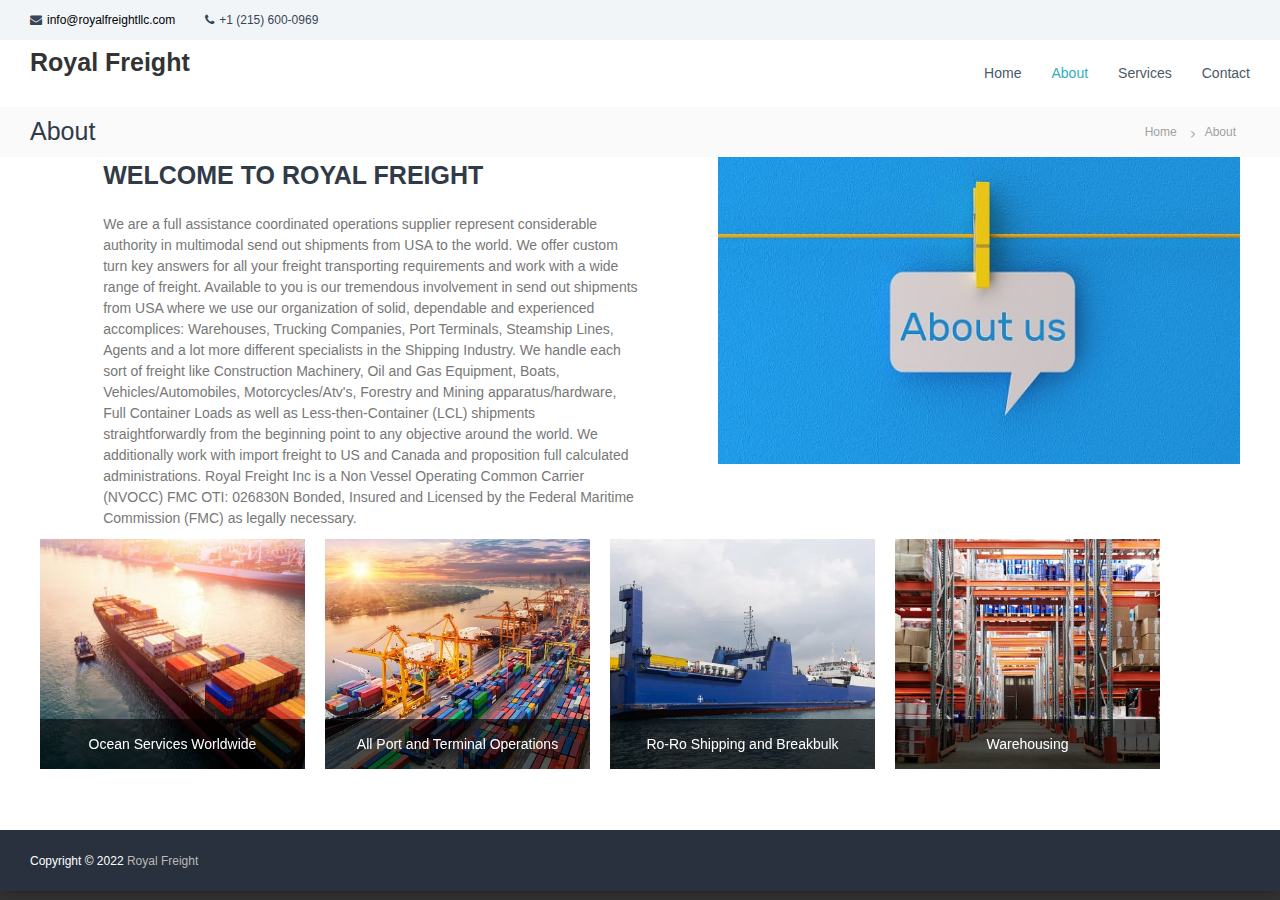
==== commit efb42c6a: "updated index.html" ====
--- a/about.html
+++ b/about.html
@@ -6,16 +6,10 @@
 	<meta http-equiv="Content-Type" content="text/html; charset=UTF-8">
 
 	<meta name="viewport" content="width=device-width, initial-scale=1">
-	<link rel="profile" href="http://gmpg.org/xfn/11">
-	<link rel="pingback" href="https://royalfreightllc.com/xmlrpc.php">
+	
 
 	<title>About – Royal Freight</title>
-	<link rel="dns-prefetch" href="http://fonts.googleapis.com/">
-	<link rel="dns-prefetch" href="http://s.w.org/">
-	<link rel="alternate" type="application/rss+xml" title="Royal Freight » Feed"
-		href="https://royalfreightllc.com/feed/">
-	<link rel="alternate" type="application/rss+xml" title="Royal Freight » Comments Feed"
-		href="https://royalfreightllc.com/comments/feed/">
+	
 
 
 	<link rel="stylesheet" id="contact-form-7-css" href="./Seattle_Logistics_files/styles.css" type="text/css"
@@ -37,45 +31,16 @@
 	<link rel="stylesheet" id="responsive-css" href="./Seattle_Logistics_files/responsive.min.css" type="text/css"
 		media="">
 
-	<link rel="https://api.w.org/" href="https://royalfreightllc.com/wp-json/">
-	<link rel="EditURI" type="application/rsd+xml" title="RSD" href="https://royalfreightllc.com/xmlrpc.php?rsd">
-	<link rel="wlwmanifest" type="application/wlwmanifest+xml"
-		href="https://royalfreightllc.com/wp-includes/wlwmanifest.xml">
-	<meta name="generator" content="WordPress 4.9.20">
-	<link rel="canonical" href="about.html">
-	<link rel="shortlink" href="https://royalfreightllc.com/?p=137">
-	<link rel="alternate" type="application/json+oembed"
-		href="https://royalfreightllc.com/wp-json/oembed/1.0/embed?url=http%3A%2F%2Fwww.seattle-logistics.com%2Fabout%2F">
-	<link rel="alternate" type="text/xml+oembed"
-		href="https://royalfreightllc.com/wp-json/oembed/1.0/embed?url=http%3A%2F%2Fwww.seattle-logistics.com%2Fabout%2F&amp;format=xml">
-	
-		
-		
-	
-
 </head>
 
 <body
 	class="page-template page-template-page-templates page-template-pagebuilder page-template-page-templatespagebuilder-php page page-id-137 custom-background wp-custom-logo siteorigin-panels  boxed non-transparent left-logo-right-menu right-sidebar" style="width:100%">
 
-	<div id="preloader-background" style="display: none;">
-		<div id="spinners">
-			<div id="preloader">
-				<span></span>
-				<span></span>
-				<span></span>
-				<span></span>
-				<span></span>
-			</div>
-		</div>
-	</div>
+	
 
 
 	<div id="page" class="site" style="margin:0">
-		<a class="skip-link screen-reader-text" href="about.html/#content">Skip to
-			content</a>
-
-
+		
 		<header id="masthead" class="site-header" role="banner">
 			<div class="header-top">
 				<div class="tg-container">
@@ -83,8 +48,8 @@
 						<div class="left-content">
 							<ul class="contact-info">
 								<li><i class="fa fa-envelope"></i><a
-										href="mailto:support@royalfreightllc.com">support@royalfreightllc.com</a></li>
-								<li><i class="fa fa-phone"></i>+1 (616) 295-2546</li>
+										href="mailto:info@royalfreightllc.com">info@royalfreightllc.com</a></li>
+								<li><i class="fa fa-phone"></i>+1 (215) 600-0969</li>
 							</ul>
 						</div>
 						<div class="right-content">
@@ -98,12 +63,6 @@
 
 					<div class="logo">
 						<h3>Royal Freight</h3>
-						<!-- <figure class="logo-image">
-                            <a href="index.html" class="custom-logo-link" rel="home" itemprop="url"><img width="170"
-                                    height="73" src="./Seattle_Logistics_files/cropped-logo2.png" class="custom-logo"
-                                    alt="Royal Freight" itemprop="logo"></a>
-                        </figure> -->
-
 						<div class="logo-text site-branding">
 							<p class="site-title"><a href="index.html" rel="home">Seattle
 									Logistics</a></p>
@@ -417,38 +376,18 @@
 		</footer><!-- #colophon -->
 
 
-		<a href="about.html/#masthead" id="scroll-up" style="display: none;"><i class="fa fa-chevron-up"></i></a>
 	</div><!-- #page -->
-	<script type="text/javascript">
-		window._wpemojiSettings = { "baseUrl": "https:\/\/s.w.org\/images\/core\/emoji\/11\/72x72\/", "ext": ".png", "svgUrl": "https:\/\/s.w.org\/images\/core\/emoji\/11\/svg\/", "svgExt": ".svg", "source": { "concatemoji": "http:\/\/www.seattle-logistics.com\/wp-includes\/js\/wp-emoji-release.min.js?ver=4.9.20" } };
-		!function (e, a, t) { var n, r, o, i = a.createElement("canvas"), p = i.getContext && i.getContext("2d"); function s(e, t) { var a = String.fromCharCode; p.clearRect(0, 0, i.width, i.height), p.fillText(a.apply(this, e), 0, 0); e = i.toDataURL(); return p.clearRect(0, 0, i.width, i.height), p.fillText(a.apply(this, t), 0, 0), e === i.toDataURL() } function c(e) { var t = a.createElement("script"); t.src = e, t.defer = t.type = "text/javascript", a.getElementsByTagName("head")[0].appendChild(t) } for (o = Array("flag", "emoji"), t.supports = { everything: !0, everythingExceptFlag: !0 }, r = 0; r < o.length; r++)t.supports[o[r]] = function (e) { if (!p || !p.fillText) return !1; switch (p.textBaseline = "top", p.font = "600 32px Arial", e) { case "flag": return s([55356, 56826, 55356, 56819], [55356, 56826, 8203, 55356, 56819]) ? !1 : !s([55356, 57332, 56128, 56423, 56128, 56418, 56128, 56421, 56128, 56430, 56128, 56423, 56128, 56447], [55356, 57332, 8203, 56128, 56423, 8203, 56128, 56418, 8203, 56128, 56421, 8203, 56128, 56430, 8203, 56128, 56423, 8203, 56128, 56447]); case "emoji": return !s([55358, 56760, 9792, 65039], [55358, 56760, 8203, 9792, 65039]) }return !1 }(o[r]), t.supports.everything = t.supports.everything && t.supports[o[r]], "flag" !== o[r] && (t.supports.everythingExceptFlag = t.supports.everythingExceptFlag && t.supports[o[r]]); t.supports.everythingExceptFlag = t.supports.everythingExceptFlag && !t.supports.flag, t.DOMReady = !1, t.readyCallback = function () { t.DOMReady = !0 }, t.supports.everything || (n = function () { t.readyCallback() }, a.addEventListener ? (a.addEventListener("DOMContentLoaded", n, !1), e.addEventListener("load", n, !1)) : (e.attachEvent("onload", n), a.attachEvent("onreadystatechange", function () { "complete" === a.readyState && t.readyCallback() })), (n = t.source || {}).concatemoji ? c(n.concatemoji) : n.wpemoji && n.twemoji && (c(n.twemoji), c(n.wpemoji))) }(window, document, window._wpemojiSettings);
-	</script>
+
 	<script src="./Seattle_Logistics_files/wp-emoji-release.min.js.download" type="text/javascript" defer=""></script>
 
-	<script type="text/javascript">
-		/* <![CDATA[ */
-		var wpcf7 = { "apiSettings": { "root": "http:\/\/www.seattle-logistics.com\/wp-json\/contact-form-7\/v1", "namespace": "contact-form-7\/v1" } };
-/* ]]> */
-	</script>
-
 	<script type="text/javascript" src="./Seattle_Logistics_files/jquery.js.download"></script>
-	<script type="text/javascript" src="./Seattle_Logistics_files/jquery-migrate.min.js.download"></script>
 
 	<script type="text/javascript" src="./Seattle_Logistics_files/scripts.js.download"></script>
-	<script type="text/javascript" src="./Seattle_Logistics_files/jquery.nav.min.js.download"></script>
 	<script type="text/javascript" src="./Seattle_Logistics_files/flash.min.js.download"></script>
 	<script type="text/javascript" src="./Seattle_Logistics_files/skip-link-focus-fix.js.download"></script>
 	<script type="text/javascript" src="./Seattle_Logistics_files/wp-embed.min.js.download"></script>
 	<script type="text/javascript" src="About_Seattle_Logistics_files/jquery.magnific-popup.min.js.download"></script>
 	<script type="text/javascript" src="About_Seattle_Logistics_files/slick.min.js"></script>
-	<script type="text/javascript">
-		/* <![CDATA[ */
-		var WpIsgp = { "is_mobile": "0", "is_rtl": "0" };
-/* ]]> */
-	</script>
-	<script type="text/javascript" src="About_Seattle_Logistics_files/wp-igsp-public.js.download"></script>
-	<script
-		type="text/javascript">document.body.className = document.body.className.replace("siteorigin-panels-before-js", "");</script>
 
 
 </body>
--- a/Seattle_Logistics_files/style.css
+++ b/Seattle_Logistics_files/style.css
@@ -732,7 +732,7 @@
 --------------------------------------------------------------*/
 
 .tg-container {
-	max-width: 1200px;
+	/* max-width: 1200px; */
 	margin: 0 auto;
 }
 
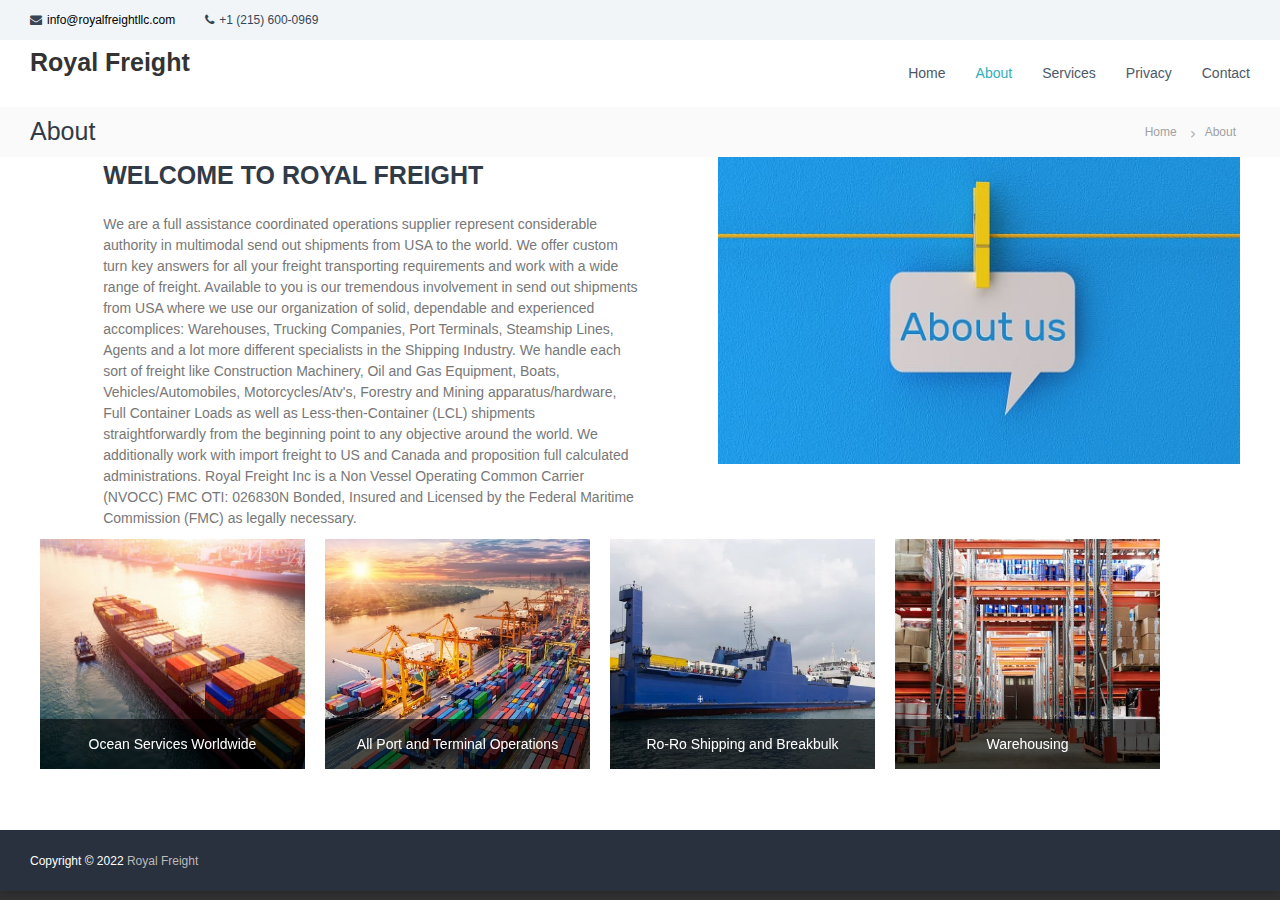
==== commit 59851d2f: "added privacy and policy" ====
--- a/about.html
+++ b/about.html
@@ -87,6 +87,9 @@
 										class="menu-item menu-item-type-post_type menu-item-object-page menu-item-281">
 										<a href="services.html">Services</a>
 									</li>
+									<li id="menu-item-281"
+                                        class=" menu-item menu-item-type-post_type menu-item-object-page menu-item-281">
+                                        <a href="privacy-and-policies.html">Privacy</a></li>
 									<li id="menu-item-240"
 										class="menu-item menu-item-type-post_type menu-item-object-page menu-item-240">
 										<a href="contact.html">Contact</a>
